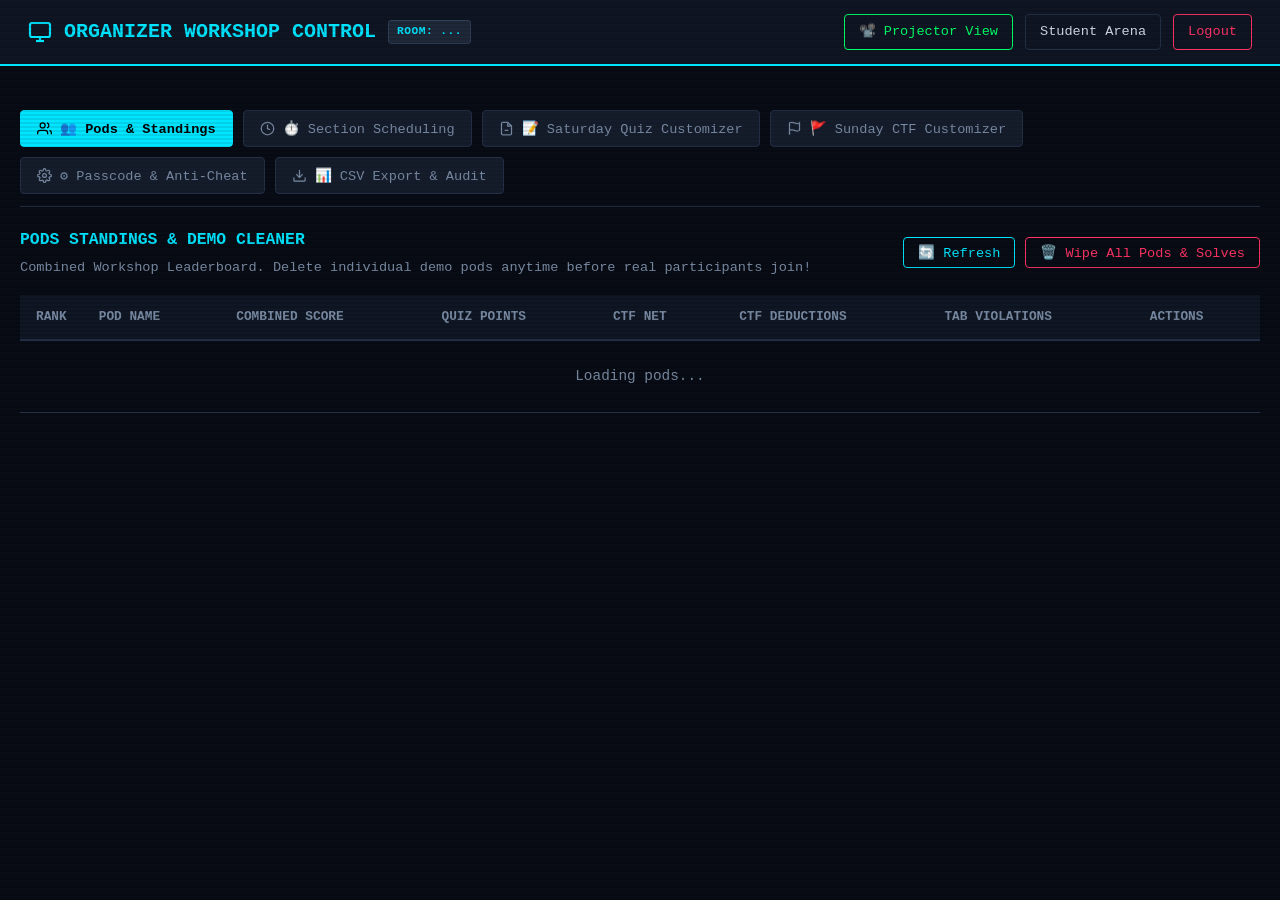
==== templates/admin.html @ f53d7f31 "Initial commit: 2-Day College Workshop Cyber Platform (Saturday Quiz + Sunday CTF)" ====
<!DOCTYPE html>
<html lang="en">
<head>
  <meta charset="UTF-8">
  <meta name="viewport" content="width=device-width, initial-scale=1.0">
  <title>ORGANIZER DASHBOARD - WORKSHOP CONTROL</title>
  <link rel="stylesheet" href="/static/css/theme.css">
  <style>
    body { background-color: #080c14; }
    .admin-header {
      background: #0f1523;
      border-bottom: 2px solid var(--neon-cyan);
      padding: 14px 28px;
      display: flex;
      justify-content: space-between;
      align-items: center;
      position: sticky;
      top: 0;
      z-index: 1000;
    }
    .admin-title {
      font-size: 1.25rem;
      font-weight: 800;
      color: var(--neon-cyan);
      display: flex;
      align-items: center;
      gap: 12px;
    }
    .admin-tabs {
      display: flex;
      flex-wrap: wrap;
      gap: 10px;
      margin: 20px 0 20px 0;
      border-bottom: 1px solid var(--border-color);
      padding-bottom: 12px;
    }
    .admin-tab-btn {
      background: var(--bg-card);
      border: 1px solid var(--border-color);
      color: var(--text-muted);
      padding: 9px 16px;
      border-radius: 4px;
      font-family: var(--font-mono);
      font-size: 0.85rem;
      cursor: pointer;
      display: flex;
      align-items: center;
      gap: 8px;
      transition: all 0.2s;
    }
    .admin-tab-btn:hover { color: #fff; border-color: var(--neon-cyan); }
    .admin-tab-btn.active {
      background: var(--neon-cyan);
      color: #000;
      font-weight: bold;
      border-color: var(--neon-cyan);
    }
    .tab-pane { display: none; }
    .tab-pane.active { display: block; }
    
    .switch {
      position: relative;
      display: inline-block;
      width: 44px;
      height: 24px;
    }
    .switch input { opacity: 0; width: 0; height: 0; }
    .slider {
      position: absolute; cursor: pointer;
      top: 0; left: 0; right: 0; bottom: 0;
      background-color: #243046;
      transition: .3s;
      border-radius: 24px;
    }
    .slider:before {
      position: absolute; content: "";
      height: 18px; width: 18px;
      left: 3px; bottom: 3px;
      background-color: white;
      transition: .3s;
      border-radius: 50%;
    }
    input:checked + .slider { background-color: var(--neon-green); }
    input:checked + .slider:before { transform: translateX(20px); }

    .q-card {
      background: var(--bg-card);
      border: 1px solid var(--border-color);
      border-radius: 6px;
      padding: 16px 20px;
      margin-bottom: 14px;
      display: flex;
      justify-content: space-between;
      align-items: center;
      gap: 16px;
    }
    .q-card.hidden-q {
      opacity: 0.55;
      border-style: dashed;
    }

    .schedule-grid {
      display: grid;
      grid-template-columns: repeat(auto-fit, minmax(320px, 1fr));
      gap: 20px;
      margin-bottom: 24px;
    }
    .schedule-card {
      background: var(--bg-card);
      border: 1px solid var(--border-color);
      border-radius: 8px;
      padding: 22px;
      position: relative;
    }
    .schedule-card.open-status {
      border-color: var(--neon-green);
    }
    .schedule-card.closed-status {
      border-color: var(--neon-red);
    }
    .schedule-header {
      display: flex;
      justify-content: space-between;
      align-items: center;
      margin-bottom: 16px;
      padding-bottom: 10px;
      border-bottom: 1px solid var(--border-color);
    }
    .status-pill {
      font-size: 0.8rem;
      font-weight: bold;
      padding: 4px 10px;
      border-radius: 4px;
      text-transform: uppercase;
      letter-spacing: 1px;
    }
    .status-open {
      background: rgba(0, 255, 102, 0.15);
      color: var(--neon-green);
      border: 1px solid var(--neon-green);
    }
    .status-closed {
      background: rgba(255, 51, 102, 0.15);
      color: var(--neon-red);
      border: 1px solid var(--neon-red);
    }
  </style>
</head>
<body>

  <!-- Admin Header -->
  <header class="admin-header">
    <div class="admin-title">
      <svg width="24" height="24" viewBox="0 0 24 24" fill="none" stroke="currentColor" stroke-width="2.2">
        <rect x="2" y="3" width="20" height="14" rx="2" ry="2"></rect>
        <line x1="8" y1="21" x2="16" y2="21"></line>
        <line x1="12" y1="17" x2="12" y2="21"></line>
      </svg>
      ORGANIZER WORKSHOP CONTROL
      <span class="badge badge-cat" id="roomCodeBadge">ROOM: ...</span>
    </div>

    <div style="display: flex; align-items: center; gap: 12px;">
      <a href="/projector" class="btn-cyber btn-green" target="_blank">📽️ Projector View</a>
      <a href="/" class="btn-cyber" target="_blank">Student Arena</a>
      <a href="/admin/logout" class="btn-cyber" style="border-color: var(--neon-red); color: var(--neon-red);">Logout</a>
    </div>
  </header>

  <main class="container">

    <!-- Admin Navigation Tabs -->
    <div class="admin-tabs">
      <button class="admin-tab-btn active" data-tab="teamsTab">
        <svg width="15" height="15" viewBox="0 0 24 24" fill="none" stroke="currentColor" stroke-width="2">
          <path d="M17 21v-2a4 4 0 0 0-4-4H5a4 4 0 0 0-4 4v2"></path>
          <circle cx="9" cy="7" r="4"></circle>
          <path d="M23 21v-2a4 4 0 0 0-3-3.87"></path>
          <path d="M16 3.13a4 4 0 0 1 0 7.75"></path>
        </svg>
        👥 Pods & Standings
      </button>

      <button class="admin-tab-btn" data-tab="scheduleTab">
        <svg width="15" height="15" viewBox="0 0 24 24" fill="none" stroke="currentColor" stroke-width="2">
          <circle cx="12" cy="12" r="10"></circle>
          <polyline points="12 6 12 12 16 14"></polyline>
        </svg>
        ⏱️ Section Scheduling
      </button>

      <button class="admin-tab-btn" data-tab="quizTab">
        <svg width="15" height="15" viewBox="0 0 24 24" fill="none" stroke="currentColor" stroke-width="2">
          <path d="M14 2H6a2 2 0 0 0-2 2v16a2 2 0 0 0 2 2h12a2 2 0 0 0 2-2V8z"></path>
          <polyline points="14 2 14 8 20 8"></polyline>
          <line x1="9" y1="15" x2="15" y2="15"></line>
        </svg>
        📝 Saturday Quiz Customizer
      </button>

      <button class="admin-tab-btn" data-tab="challengesTab">
        <svg width="15" height="15" viewBox="0 0 24 24" fill="none" stroke="currentColor" stroke-width="2">
          <path d="M4 15s1-1 4-1 5 2 8 2 4-1 4-1V3s-1 1-4 1-5-2-8-2-4 1-4 1z"></path>
          <line x1="4" y1="22" x2="4" y2="15"></line>
        </svg>
        🚩 Sunday CTF Customizer
      </button>

      <button class="admin-tab-btn" data-tab="settingsTab">
        <svg width="15" height="15" viewBox="0 0 24 24" fill="none" stroke="currentColor" stroke-width="2">
          <circle cx="12" cy="12" r="3"></circle>
          <path d="M19.4 15a1.65 1.65 0 0 0 .33 1.82l.06.06a2 2 0 0 1 0 2.83 2 2 0 0 1-2.83 0l-.06-.06a1.65 1.65 0 0 0-1.82-.33 1.65 1.65 0 0 0-1 1.51V21a2 2 0 0 1-2 2 2 2 0 0 1-2-2v-.09A1.65 1.65 0 0 0 9 19.4a1.65 1.65 0 0 0-1.82.33l-.06.06a2 2 0 0 1-2.83 0 2 2 0 0 1 0-2.83l.06-.06a1.65 1.65 0 0 0 .33-1.82 1.65 1.65 0 0 0-1.51-1H3a2 2 0 0 1-2-2 2 2 0 0 1 2-2h.09A1.65 1.65 0 0 0 4.6 9a1.65 1.65 0 0 0-.33-1.82l-.06-.06a2 2 0 0 1 0-2.83 2 2 0 0 1 2.83 0l.06.06a1.65 1.65 0 0 0 1.82.33H9a1.65 1.65 0 0 0 1-1.51V3a2 2 0 0 1 2-2 2 2 0 0 1 2 2v.09a1.65 1.65 0 0 0 1 1.51 1.65 1.65 0 0 0 1.82-.33l.06-.06a2 2 0 0 1 2.83 0 2 2 0 0 1 0 2.83l-.06.06a1.65 1.65 0 0 0-.33 1.82V9a1.65 1.65 0 0 0 1.51 1H21a2 2 0 0 1 2 2 2 2 0 0 1-2 2h-.09a1.65 1.65 0 0 0-1.51 1z"></path>
        </svg>
        ⚙️ Passcode & Anti-Cheat
      </button>

      <button class="admin-tab-btn" data-tab="backupTab">
        <svg width="15" height="15" viewBox="0 0 24 24" fill="none" stroke="currentColor" stroke-width="2">
          <path d="M21 15v4a2 2 0 0 1-2 2H5a2 2 0 0 1-2-2v-4"></path>
          <polyline points="7 10 12 15 17 10"></polyline>
          <line x1="12" y1="15" x2="12" y2="3"></line>
        </svg>
        📊 CSV Export & Audit
      </button>
    </div>

    <!-- TAB 1: TEAMS / PODS & DEMO CLEANER -->
    <div class="tab-pane active" id="teamsTab">
      <div style="display: flex; justify-content: space-between; align-items: center; margin-bottom: 16px; flex-wrap: wrap; gap: 10px;">
        <div>
          <h3 style="color: var(--neon-cyan); margin: 0 0 4px 0;">PODS STANDINGS & DEMO CLEANER</h3>
          <p style="color: var(--text-muted); font-size: 0.85rem; margin: 0;">
            Combined Workshop Leaderboard. Delete individual demo pods anytime before real participants join!
          </p>
        </div>
        <div style="display: flex; gap: 10px;">
          <button class="btn-cyber btn-cyan" onclick="loadAdminTeams()">🔄 Refresh</button>
          <button class="btn-cyber" style="border-color: var(--neon-red); color: var(--neon-red);" onclick="resetAllTeams()">
            🗑️ Wipe All Pods & Solves
          </button>
        </div>
      </div>

      <div class="table-responsive">
        <table class="lb-table">
          <thead>
            <tr>
              <th style="width: 60px;">Rank</th>
              <th>Pod Name</th>
              <th>Combined Score</th>
              <th>Quiz Points</th>
              <th>CTF Net</th>
              <th>CTF Deductions</th>
              <th>Tab Violations</th>
              <th>Actions</th>
            </tr>
          </thead>
          <tbody id="adminTeamsBody">
            <tr><td colspan="8" style="text-align: center; color: var(--text-muted); padding: 24px;">Loading pods...</td></tr>
          </tbody>
        </table>
      </div>
    </div>

    <!-- TAB 2: SECTION SCHEDULING (QUIZ VS CTF) -->
    <div class="tab-pane" id="scheduleTab">
      <div style="margin-bottom: 20px;">
        <h3 style="color: var(--neon-cyan); margin: 0 0 6px 0;">EVENT TIMING & SECTION SCHEDULING</h3>
        <p style="color: var(--text-muted); font-size: 0.85rem; margin: 0;">
          Independently schedule or manually toggle the <strong>Saturday Quiz</strong> and <strong>Sunday CTF</strong>.
        </p>
      </div>

      <!-- Quick Actions Bar -->
      <div style="background: var(--bg-card); border: 1px solid var(--border-color); border-radius: 8px; padding: 14px 20px; margin-bottom: 22px; display: flex; align-items: center; justify-content: space-between; flex-wrap: wrap; gap: 12px;">
        <div style="font-weight: bold; color: var(--text-bright); font-size: 0.9rem;">QUICK ACTIONS:</div>
        <div style="display: flex; gap: 10px; flex-wrap: wrap;">
          <button class="btn-cyber btn-green" onclick="quickToggleSection('quiz', true)">🔓 Open Quiz Now</button>
          <button class="btn-cyber" style="border-color: var(--neon-red); color: var(--neon-red);" onclick="quickToggleSection('quiz', false)">🔒 Close Quiz</button>
          <button class="btn-cyber btn-green" onclick="quickToggleSection('ctf', true)">🔓 Open CTF Now</button>
          <button class="btn-cyber" style="border-color: var(--neon-red); color: var(--neon-red);" onclick="quickToggleSection('ctf', false)">🔒 Close CTF</button>
          <button class="btn-cyber btn-cyan" onclick="quickToggleBoth(true)">⚡ Open Both</button>
        </div>
      </div>

      <div class="schedule-grid">
        <!-- Saturday Quiz Card -->
        <div class="schedule-card" id="quizScheduleCard">
          <div class="schedule-header">
            <div>
              <span style="font-weight: bold; color: #fff; font-size: 1.15rem;">📝 Saturday Quiz Section</span>
              <div style="color: var(--text-muted); font-size: 0.8rem;">Day 1: MCQs & Short Answers</div>
            </div>
            <span id="quizStatusBadge" class="status-pill status-closed">CLOSED</span>
          </div>

          <form id="quizScheduleForm" onsubmit="handleSaveQuizSchedule(event)">
            <div style="margin-bottom: 14px;">
              <label style="display: block; font-size: 0.8rem; color: var(--text-muted); margin-bottom: 4px;">CONTROL MODE</label>
              <select id="quizModeSelect" class="flag-input" style="width: 100%;" onchange="toggleScheduleInputs('quiz')">
                <option value="manual">Manual Override (Instant Toggle)</option>
                <option value="scheduled">Scheduled by Date & Time</option>
              </select>
            </div>

            <div id="quizManualSection" style="margin-bottom: 16px; background: rgba(255,255,255,0.02); padding: 12px; border-radius: 4px; border: 1px solid var(--border-color);">
              <div style="display: flex; align-items: center; justify-content: space-between;">
                <div>
                  <div style="font-weight: bold; color: var(--text-bright); font-size: 0.9rem;">Section Open to Students</div>
                  <div style="font-size: 0.75rem; color: var(--text-muted);">Toggle ON to unlock Quiz questions immediately</div>
                </div>
                <label class="switch">
                  <input type="checkbox" id="quizEnabledToggle">
                  <span class="slider"></span>
                </label>
              </div>
            </div>

            <div id="quizScheduledSection" style="display: none; margin-bottom: 16px;">
              <div style="margin-bottom: 10px;">
                <label style="display: block; font-size: 0.8rem; color: var(--text-muted); margin-bottom: 4px;">START DATE & TIME (Local)</label>
                <input type="datetime-local" id="quizStartTime" class="flag-input" style="width: 100%;">
              </div>
              <div>
                <label style="display: block; font-size: 0.8rem; color: var(--text-muted); margin-bottom: 4px;">END DATE & TIME (Local)</label>
                <input type="datetime-local" id="quizEndTime" class="flag-input" style="width: 100%;">
              </div>
            </div>

            <button type="submit" class="btn-cyber btn-cyan" style="width: 100%; justify-content: center;">
              💾 Save Quiz Schedule
            </button>
          </form>
        </div>

        <!-- Sunday CTF Card -->
        <div class="schedule-card" id="ctfScheduleCard">
          <div class="schedule-header">
            <div>
              <span style="font-weight: bold; color: #fff; font-size: 1.15rem;">🚩 Sunday CTF Section</span>
              <div style="color: var(--text-muted); font-size: 0.8rem;">Day 2: Hands-on Flag Challenges</div>
            </div>
            <span id="ctfStatusBadge" class="status-pill status-closed">CLOSED</span>
          </div>

          <form id="ctfScheduleForm" onsubmit="handleSaveCtfSchedule(event)">
            <div style="margin-bottom: 14px;">
              <label style="display: block; font-size: 0.8rem; color: var(--text-muted); margin-bottom: 4px;">CONTROL MODE</label>
              <select id="ctfModeSelect" class="flag-input" style="width: 100%;" onchange="toggleScheduleInputs('ctf')">
                <option value="manual">Manual Override (Instant Toggle)</option>
                <option value="scheduled">Scheduled by Date & Time</option>
              </select>
            </div>

            <div id="ctfManualSection" style="margin-bottom: 16px; background: rgba(255,255,255,0.02); padding: 12px; border-radius: 4px; border: 1px solid var(--border-color);">
              <div style="display: flex; align-items: center; justify-content: space-between;">
                <div>
                  <div style="font-weight: bold; color: var(--text-bright); font-size: 0.9rem;">Section Open to Students</div>
                  <div style="font-size: 0.75rem; color: var(--text-muted);">Toggle ON to unlock CTF flags & challenges</div>
                </div>
                <label class="switch">
                  <input type="checkbox" id="ctfEnabledToggle">
                  <span class="slider"></span>
                </label>
              </div>
            </div>

            <div id="ctfScheduledSection" style="display: none; margin-bottom: 16px;">
              <div style="margin-bottom: 10px;">
                <label style="display: block; font-size: 0.8rem; color: var(--text-muted); margin-bottom: 4px;">START DATE & TIME (Local)</label>
                <input type="datetime-local" id="ctfStartTime" class="flag-input" style="width: 100%;">
              </div>
              <div>
                <label style="display: block; font-size: 0.8rem; color: var(--text-muted); margin-bottom: 4px;">END DATE & TIME (Local)</label>
                <input type="datetime-local" id="ctfEndTime" class="flag-input" style="width: 100%;">
              </div>
            </div>

            <button type="submit" class="btn-cyber btn-green" style="width: 100%; justify-content: center;">
              💾 Save CTF Schedule
            </button>
          </form>
        </div>
      </div>
    </div>

    <!-- TAB 3: SATURDAY QUIZ CUSTOMIZER -->
    <div class="tab-pane" id="quizTab">
      <div style="display: flex; justify-content: space-between; align-items: center; margin-bottom: 16px; flex-wrap: wrap; gap: 10px;">
        <div>
          <h3 style="color: var(--neon-cyan); margin: 0 0 4px 0;">SATURDAY QUIZ QUESTIONS</h3>
          <p style="color: var(--text-muted); font-size: 0.85rem; margin: 0;">
            Create Multiple-Choice (MCQ) and Short-Answer questions. Answers verified 100% server-side.
          </p>
        </div>
        <button class="btn-cyber btn-cyan" onclick="openNewQuizModal()">
          + Add New Quiz Question
        </button>
      </div>

      <div id="adminQuizList">Loading quiz questions...</div>
    </div>

    <!-- TAB 4: SUNDAY CTF CUSTOMIZER -->
    <div class="tab-pane" id="challengesTab">
      <div style="display: flex; justify-content: space-between; align-items: center; margin-bottom: 16px; flex-wrap: wrap; gap: 10px;">
        <div>
          <h3 style="color: var(--neon-green); margin: 0 0 4px 0;">SUNDAY CTF CHALLENGES</h3>
          <p style="color: var(--text-muted); font-size: 0.85rem; margin: 0;">
            Manage hands-on flag challenges, hints, and penalty deductions.
          </p>
        </div>
        <button class="btn-cyber btn-green" onclick="openNewChallengeModal()">
          + Add New CTF Challenge
        </button>
      </div>

      <div id="adminChallengesList">Loading CTF challenges...</div>
    </div>

    <!-- TAB 5: PASSCODE & SETTINGS -->
    <div class="tab-pane" id="settingsTab">
      <div style="max-width: 550px; background: var(--bg-card); border: 1px solid var(--border-color); border-radius: 8px; padding: 24px;">
        <h3 style="color: var(--neon-cyan); margin-bottom: 18px;">EVENT & ANTI-CHEAT CONFIGURATION</h3>

        <form id="settingsForm" onsubmit="handleSaveSettings(event)">
          <div style="margin-bottom: 16px;">
            <label style="display: block; color: var(--text-muted); font-size: 0.85rem; margin-bottom: 6px;">
              ROOM PASSCODE (For whiteboard)
            </label>
            <input type="text" id="settingRoomCode" class="flag-input" style="width: 100%; font-size: 1.1rem; text-transform: uppercase;" required>
          </div>

          <div style="margin-bottom: 16px;">
            <label style="display: block; color: var(--text-muted); font-size: 0.85rem; margin-bottom: 6px;">
              ASSESSMENT TIMER DURATION (Minutes)
            </label>
            <input type="number" id="settingDuration" class="flag-input" style="width: 100%; font-size: 1rem;" min="5" max="360" required>
          </div>

          <div style="margin-bottom: 16px; display: flex; align-items: center; justify-content: space-between;">
            <div>
              <div style="color: var(--text-bright); font-weight: bold;">Tab-Switch Anti-Cheat Tracker</div>
              <div style="color: var(--text-muted); font-size: 0.8rem;">Logs warnings when student leaves test tab</div>
            </div>
            <label class="switch">
              <input type="checkbox" id="settingAntiCheat">
              <span class="slider"></span>
            </label>
          </div>

          <div style="margin-bottom: 24px;">
            <label style="display: block; color: var(--text-muted); font-size: 0.85rem; margin-bottom: 6px;">
              ORGANIZER ADMIN PASSWORD
            </label>
            <input type="password" id="settingPassword" class="flag-input" style="width: 100%;" placeholder="Leave blank to keep current">
          </div>

          <button type="submit" class="btn-cyber btn-cyan" style="width: 100%; justify-content: center; padding: 10px;">
            💾 Save Settings
          </button>
        </form>
      </div>
    </div>

    <!-- TAB 6: CSV EXPORT -->
    <div class="tab-pane" id="backupTab">
      <div style="background: var(--bg-card); border: 1px solid var(--border-color); border-radius: 8px; padding: 24px; margin-bottom: 24px;">
        <h3 style="color: var(--neon-green); margin-bottom: 12px;">STANDINGS BACKUP & AUDIT</h3>
        <p style="color: var(--text-muted); font-size: 0.9rem; margin-bottom: 16px;">
          Download a full combined CSV spreadsheet with all pod scores, quiz answers, and solves.
        </p>
        <a href="/api/export/csv" class="btn-cyber btn-green" download>
          ⬇️ Download Results (CSV)
        </a>
      </div>
    </div>

  </main>

  <!-- MODAL: QUIZ QUESTION -->
  <div class="modal-overlay" id="quizModal" style="display: none;">
    <div class="modal-card" style="max-width: 680px; max-height: 90vh; overflow-y: auto;">
      <div class="modal-title" id="quizModalTitle" style="color: var(--neon-cyan);">
        Add / Edit Quiz Question
      </div>

      <form id="quizForm" onsubmit="handleSaveQuiz(event)">
        <input type="hidden" id="quizId">

        <div style="display: grid; grid-template-columns: 2fr 1fr; gap: 12px; margin-bottom: 12px;">
          <div>
            <label style="display: block; font-size: 0.8rem; color: var(--text-muted); margin-bottom: 4px;">TITLE</label>
            <input type="text" id="quizTitleInput" class="flag-input" style="width: 100%;" required>
          </div>
          <div>
            <label style="display: block; font-size: 0.8rem; color: var(--text-muted); margin-bottom: 4px;">POINTS</label>
            <input type="number" id="quizPointsInput" class="flag-input" style="width: 100%;" value="50" required>
          </div>
        </div>

        <div style="display: grid; grid-template-columns: 1fr 1fr 1fr; gap: 12px; margin-bottom: 12px;">
          <div>
            <label style="display: block; font-size: 0.8rem; color: var(--text-muted); margin-bottom: 4px;">TYPE</label>
            <select id="quizTypeSelect" class="flag-input" style="width: 100%;" onchange="toggleQuizTypeFields()">
              <option value="mcq">Multiple Choice (MCQ)</option>
              <option value="short_answer">Short Answer (Keywords)</option>
            </select>
          </div>
          <div>
            <label style="display: block; font-size: 0.8rem; color: var(--text-muted); margin-bottom: 4px;">CATEGORY</label>
            <input type="text" id="quizCategoryInput" class="flag-input" style="width: 100%;" placeholder="e.g. Web Security" required>
          </div>
          <div>
            <label style="display: block; font-size: 0.8rem; color: var(--text-muted); margin-bottom: 4px;">ACTIVE</label>
            <select id="quizActiveSelect" class="flag-input" style="width: 100%;">
              <option value="true">Active (Visible)</option>
              <option value="false">Hidden</option>
            </select>
          </div>
        </div>

        <div style="margin-bottom: 12px;">
          <label style="display: block; font-size: 0.8rem; color: var(--text-muted); margin-bottom: 4px;">QUESTION PROMPT / PUZZLE</label>
          <textarea id="quizQuestionInput" class="flag-input" style="width: 100%; height: 90px;" required></textarea>
        </div>

        <div id="quizMcqFields" style="background: rgba(0, 240, 255, 0.03); border: 1px solid var(--border-color); border-radius: 6px; padding: 12px; margin-bottom: 12px;">
          <label style="display: block; font-size: 0.85rem; font-weight: bold; color: var(--neon-cyan); margin-bottom: 8px;">
            MCQ CHOICES & CORRECT ANSWER:
          </label>
          <div style="display: grid; gap: 8px;">
            <div style="display: flex; align-items: center; gap: 8px;">
              <input type="radio" name="correct_mcq_radio" value="0" id="opt0_radio" checked>
              <label for="opt0_radio" style="font-weight: bold; width: 24px;">A)</label>
              <input type="text" id="quizOpt0" class="flag-input" style="flex-grow: 1;" placeholder="Option A">
            </div>
            <div style="display: flex; align-items: center; gap: 8px;">
              <input type="radio" name="correct_mcq_radio" value="1" id="opt1_radio">
              <label for="opt1_radio" style="font-weight: bold; width: 24px;">B)</label>
              <input type="text" id="quizOpt1" class="flag-input" style="flex-grow: 1;" placeholder="Option B">
            </div>
            <div style="display: flex; align-items: center; gap: 8px;">
              <input type="radio" name="correct_mcq_radio" value="2" id="opt2_radio">
              <label for="opt2_radio" style="font-weight: bold; width: 24px;">C)</label>
              <input type="text" id="quizOpt2" class="flag-input" style="flex-grow: 1;" placeholder="Option C">
            </div>
            <div style="display: flex; align-items: center; gap: 8px;">
              <input type="radio" name="correct_mcq_radio" value="3" id="opt3_radio">
              <label for="opt3_radio" style="font-weight: bold; width: 24px;">D)</label>
              <input type="text" id="quizOpt3" class="flag-input" style="flex-grow: 1;" placeholder="Option D">
            </div>
          </div>
        </div>

        <div id="quizShortAnswerFields" style="display: none; background: rgba(0, 255, 102, 0.03); border: 1px solid var(--border-color); border-radius: 6px; padding: 12px; margin-bottom: 12px;">
          <label style="display: block; font-size: 0.85rem; font-weight: bold; color: var(--neon-green); margin-bottom: 6px;">
            ACCEPTED SHORT-ANSWER KEYWORDS (Case-Insensitive):
          </label>
          <input type="text" id="quizAcceptedInput" class="flag-input" style="width: 100%;" placeholder="e.g. nmap, nmap -sV">
        </div>

        <div style="margin-bottom: 18px;">
          <label style="display: block; font-size: 0.8rem; color: var(--text-muted); margin-bottom: 4px;">EXPLANATION</label>
          <input type="text" id="quizExplanationInput" class="flag-input" style="width: 100%;" placeholder="Explanation shown to participants">
        </div>

        <div class="modal-actions">
          <button type="button" class="btn-cyber" onclick="closeQuizModal()">Cancel</button>
          <button type="submit" class="btn-cyber btn-cyan">Save Quiz Question</button>
        </div>
      </form>
    </div>
  </div>

  <!-- MODAL: CTF CHALLENGE -->
  <div class="modal-overlay" id="challengeModal" style="display: none;">
    <div class="modal-card" style="max-width: 650px; max-height: 90vh; overflow-y: auto;">
      <div class="modal-title" id="challengeModalTitle" style="color: var(--neon-green);">
        Add / Edit CTF Challenge
      </div>

      <form id="challengeForm" onsubmit="handleSaveChallenge(event)">
        <input type="hidden" id="cId">

        <div style="display: grid; grid-template-columns: 1fr 1fr; gap: 12px; margin-bottom: 12px;">
          <div>
            <label style="display: block; font-size: 0.8rem; color: var(--text-muted); margin-bottom: 4px;">TITLE</label>
            <input type="text" id="cTitle" class="flag-input" style="width: 100%;" required>
          </div>
          <div>
            <label style="display: block; font-size: 0.8rem; color: var(--text-muted); margin-bottom: 4px;">CATEGORY</label>
            <input type="text" id="cCategory" class="flag-input" style="width: 100%;" placeholder="e.g. Web Security" required>
          </div>
        </div>

        <div style="display: grid; grid-template-columns: 1fr 1fr 1fr; gap: 12px; margin-bottom: 12px;">
          <div>
            <label style="display: block; font-size: 0.8rem; color: var(--text-muted); margin-bottom: 4px;">DIFFICULTY</label>
            <select id="cDifficulty" class="flag-input" style="width: 100%;">
              <option value="easy">Easy</option>
              <option value="medium">Medium</option>
              <option value="hard">Hard</option>
            </select>
          </div>
          <div>
            <label style="display: block; font-size: 0.8rem; color: var(--text-muted); margin-bottom: 4px;">POINTS</label>
            <input type="number" id="cPoints" class="flag-input" style="width: 100%;" value="100" required>
          </div>
          <div>
            <label style="display: block; font-size: 0.8rem; color: var(--text-muted); margin-bottom: 4px;">ACTIVE</label>
            <select id="cActive" class="flag-input" style="width: 100%;">
              <option value="true">Active (Visible)</option>
              <option value="false">Hidden</option>
            </select>
          </div>
        </div>

        <div style="margin-bottom: 12px;">
          <label style="display: block; font-size: 0.8rem; color: var(--text-muted); margin-bottom: 4px;">DESCRIPTION & PUZZLE</label>
          <textarea id="cDescription" class="flag-input" style="width: 100%; height: 110px;" required></textarea>
        </div>

        <div style="margin-bottom: 12px;">
          <label style="display: block; font-size: 0.8rem; color: var(--neon-green); font-weight: bold; margin-bottom: 4px;">
            SECRET FLAG ANSWER
          </label>
          <input type="text" id="cFlag" class="flag-input" style="width: 100%; font-weight: bold; color: var(--neon-green);" required>
        </div>

        <div style="display: grid; grid-template-columns: 2fr 1fr; gap: 12px; margin-bottom: 20px;">
          <div>
            <label style="display: block; font-size: 0.8rem; color: var(--text-muted); margin-bottom: 4px;">OPTIONAL HINT</label>
            <input type="text" id="cHint" class="flag-input" style="width: 100%;">
          </div>
          <div>
            <label style="display: block; font-size: 0.8rem; color: var(--text-muted); margin-bottom: 4px;">HINT PENALTY</label>
            <input type="number" id="cHintCost" class="flag-input" style="width: 100%;" value="15">
          </div>
        </div>

        <div class="modal-actions">
          <button type="button" class="btn-cyber" onclick="closeChallengeModal()">Cancel</button>
          <button type="submit" class="btn-cyber btn-green">Save CTF Challenge</button>
        </div>
      </form>
    </div>
  </div>

  <div class="toast-container"></div>

  <script>
    function escapeHtml(str) {
      if (!str) return '';
      return String(str).replace(/&/g,'&amp;').replace(/</g,'&lt;').replace(/>/g,'&gt;').replace(/"/g,'&quot;').replace(/'/g,'&#039;');
    }

    document.querySelectorAll('.admin-tab-btn').forEach(btn => {
      btn.addEventListener('click', () => {
        document.querySelectorAll('.admin-tab-btn').forEach(b => b.classList.remove('active'));
        document.querySelectorAll('.tab-pane').forEach(p => p.classList.remove('active'));
        const tabId = btn.getAttribute('data-tab');
        btn.classList.add('active');
        document.getElementById(tabId).classList.add('active');

        if (tabId === 'teamsTab') loadAdminTeams();
        if (tabId === 'scheduleTab') loadAdminSchedule();
        if (tabId === 'quizTab') loadAdminQuiz();
        if (tabId === 'challengesTab') loadAdminChallenges();
        if (tabId === 'settingsTab') loadAdminSettings();
      });
    });

    async function loadAdminTeams() {
      const res = await fetch('/api/admin/teams');
      const teams = await res.json();
      const tbody = document.getElementById('adminTeamsBody');

      if (!teams || teams.length === 0) {
        tbody.innerHTML = `<tr><td colspan="8" style="text-align:center; color:var(--text-muted); padding:30px;">No pods registered yet.</td></tr>`;
        return;
      }

      tbody.innerHTML = teams.map(t => {
        const vCount = t.violations_count || 0;
        const vBadge = vCount > 0 
          ? `<span class="badge badge-hard" style="font-size:0.8rem;">⚠️ ${vCount} Switch(es)</span>`
          : `<span style="color:var(--text-muted); font-size:0.85rem;">0 (Clean)</span>`;

        return `
          <tr>
            <td style="font-weight:bold; color:var(--text-muted);">#${t.rank || '-'}</td>
            <td style="font-weight: bold; color: var(--neon-cyan); font-size:1.05rem;">${escapeHtml(t.name)}</td>
            <td style="color: var(--neon-green); font-weight: 900; font-size: 1.15rem;">${t.total_score} pts</td>
            <td><span class="badge badge-easy">${t.quiz_points} pts</span></td>
            <td><span class="badge badge-cat">${t.ctf_net} pts</span></td>
            <td style="color: ${t.ctf_penalty > 0 ? 'var(--neon-amber)' : 'var(--text-muted)'};">-${t.ctf_penalty}</td>
            <td>${vBadge}</td>
            <td>
              <button class="btn-cyber" style="border-color: var(--neon-red); color: var(--neon-red); padding: 4px 10px; font-size: 0.8rem;" onclick="deleteSingleTeam('${escapeHtml(t.name)}')">
                🗑️ Delete Pod
              </button>
            </td>
          </tr>
        `;
      }).join('');
    }

    async function deleteSingleTeam(teamName) {
      if (!confirm(`Delete pod "${teamName}" and all test data?`)) return;
      const res = await fetch('/api/admin/team/delete', {
        method: 'POST',
        headers: { 'Content-Type': 'application/json' },
        body: JSON.stringify({ team_name: teamName })
      });
      const data = await res.json();
      if (data.success) {
        showToast(data.message, 'success');
        loadAdminTeams();
      } else {
        showToast(data.message, 'error');
      }
    }

    async function resetAllTeams() {
      if (!confirm("WARNING: Wipe ALL pods, quiz submissions, and CTF scores?")) return;
      const res = await fetch('/api/admin/reset', { method: 'POST', headers: { 'Content-Type': 'application/json' } });
      const data = await res.json();
      if (data.success) {
        showToast(data.message, 'success');
        loadAdminTeams();
      }
    }

    function toggleScheduleInputs(section) {
      const mode = document.getElementById(`${section}ModeSelect`).value;
      document.getElementById(`${section}ManualSection`).style.display = mode === 'manual' ? 'block' : 'none';
      document.getElementById(`${section}ScheduledSection`).style.display = mode === 'scheduled' ? 'block' : 'none';
    }

    async function loadAdminSchedule() {
      const [settRes, statRes] = await Promise.all([
        fetch('/api/admin/settings'),
        fetch('/api/sections/status')
      ]);
      const sett = await settRes.json();
      const stat = await statRes.json();

      document.getElementById('quizModeSelect').value = sett.quiz_mode || 'manual';
      document.getElementById('quizEnabledToggle').checked = sett.quiz_enabled !== false;
      document.getElementById('quizStartTime').value = sett.quiz_start_time || '';
      document.getElementById('quizEndTime').value = sett.quiz_end_time || '';
      toggleScheduleInputs('quiz');

      document.getElementById('ctfModeSelect').value = sett.ctf_mode || 'manual';
      document.getElementById('ctfEnabledToggle').checked = sett.ctf_enabled !== false;
      document.getElementById('ctfStartTime').value = sett.ctf_start_time || '';
      document.getElementById('ctfEndTime').value = sett.ctf_end_time || '';
      toggleScheduleInputs('ctf');

      updateStatusBadge('quiz', stat.quiz);
      updateStatusBadge('ctf', stat.ctf);
    }

    function updateStatusBadge(sec, status) {
      const badge = document.getElementById(`${sec}StatusBadge`);
      const card = document.getElementById(`${sec}ScheduleCard`);
      card.classList.remove('open-status', 'closed-status');

      if (status.is_open) {
        badge.className = 'status-pill status-open';
        badge.textContent = 'OPEN NOW';
        card.classList.add('open-status');
      } else {
        badge.className = 'status-pill status-closed';
        badge.textContent = 'CLOSED';
        card.classList.add('closed-status');
      }
    }

    async function handleSaveQuizSchedule(e) {
      e.preventDefault();
      const payload = {
        quiz_mode: document.getElementById('quizModeSelect').value,
        quiz_enabled: document.getElementById('quizEnabledToggle').checked,
        quiz_start_time: document.getElementById('quizStartTime').value,
        quiz_end_time: document.getElementById('quizEndTime').value
      };
      await saveSettingsPayload(payload, "Saturday Quiz schedule updated!");
      loadAdminSchedule();
    }

    async function handleSaveCtfSchedule(e) {
      e.preventDefault();
      const payload = {
        ctf_mode: document.getElementById('ctfModeSelect').value,
        ctf_enabled: document.getElementById('ctfEnabledToggle').checked,
        ctf_start_time: document.getElementById('ctfStartTime').value,
        ctf_end_time: document.getElementById('ctfEndTime').value
      };
      await saveSettingsPayload(payload, "Sunday CTF schedule updated!");
      loadAdminSchedule();
    }

    async function quickToggleSection(sec, open) {
      const payload = {};
      payload[`${sec}_mode`] = 'manual';
      payload[`${sec}_enabled`] = open;
      await saveSettingsPayload(payload, `${sec.toUpperCase()} is now ${open ? 'OPEN' : 'CLOSED'}`);
      loadAdminSchedule();
    }

    async function quickToggleBoth(open) {
      const payload = {
        quiz_mode: 'manual',
        quiz_enabled: open,
        ctf_mode: 'manual',
        ctf_enabled: open
      };
      await saveSettingsPayload(payload, `Both sections are now ${open ? 'OPEN' : 'CLOSED'}`);
      loadAdminSchedule();
    }

    let allQuizQuestions = [];

    function toggleQuizTypeFields() {
      const qtype = document.getElementById('quizTypeSelect').value;
      const isMcq = qtype === 'mcq';
      document.getElementById('quizMcqFields').style.display = isMcq ? 'block' : 'none';
      document.getElementById('quizShortAnswerFields').style.display = isMcq ? 'none' : 'block';
    }

    async function loadAdminQuiz() {
      const res = await fetch('/api/admin/quiz');
      allQuizQuestions = await res.json();
      const container = document.getElementById('adminQuizList');

      if (!allQuizQuestions || allQuizQuestions.length === 0) {
        container.innerHTML = `<div style="text-align:center; padding:30px; color:var(--text-muted); background:var(--bg-card); border-radius:6px;">No quiz questions yet. Click "+ Add New Quiz Question" to start!</div>`;
        return;
      }

      container.innerHTML = allQuizQuestions.map(q => {
        const isActive = q.active !== false;
        const isMcq = q.type === 'mcq';
        let answerSummary = '';
        if (isMcq && q.options) {
          const correctIdx = q.correct_option || 0;
          answerSummary = 'Correct Option: <strong>[' + String.fromCharCode(65 + correctIdx) + '] ' + escapeHtml(q.options[correctIdx] || '') + '</strong>';
        } else if (q.accepted_answers) {
          answerSummary = 'Accepted: <code>' + escapeHtml(q.accepted_answers.join(', ')) + '</code>';
        }

        return `
          <div class="q-card ${isActive ? '' : 'hidden-q'}">
            <div style="flex-grow: 1;">
              <div style="display:flex; align-items:center; gap:8px; margin-bottom:6px; flex-wrap:wrap;">
                <strong style="color:var(--text-bright); font-size:1.05rem;">${escapeHtml(q.title)}</strong>
                <span class="badge badge-cat">${escapeHtml(q.category || 'General')}</span>
                <span class="badge badge-easy">${isMcq ? 'MCQ' : 'SHORT ANSWER'}</span>
                <span style="color:var(--neon-cyan); font-weight:bold;">${q.points} pts</span>
                ${isActive ? '<span class="badge badge-easy">ACTIVE</span>' : '<span class="badge" style="background:#333; color:#aaa;">HIDDEN</span>'}
              </div>
              <div style="color:var(--text-muted); font-size:0.85rem; margin-bottom:6px;">${escapeHtml((q.question || '').substring(0, 140))}...</div>
              <div style="font-size:0.85rem; color:var(--neon-green); margin-bottom:4px;">
                ${answerSummary}
              </div>
              ${q.explanation ? '<div style="font-size:0.8rem; color:var(--text-muted);"><em>' + escapeHtml(q.explanation) + '</em></div>' : ''}
            </div>

            <div style="display:flex; align-items:center; gap:8px; flex-wrap:wrap;">
              <button class="btn-cyber" onclick="toggleQuizActive('${q.id}')">
                ${isActive ? 'Hide' : 'Activate'}
              </button>
              <button class="btn-cyber btn-cyan" onclick="editQuizQuestion('${q.id}')">
                Edit
              </button>
              <button class="btn-cyber" style="border-color:var(--neon-red); color:var(--neon-red);" onclick="deleteQuizQuestion('${q.id}')">
                Delete
              </button>
            </div>
          </div>
        `;
      }).join('');
    }

    function openNewQuizModal() {
      document.getElementById('quizModalTitle').textContent = "Add New Quiz Question";
      document.getElementById('quizId').value = "";
      document.getElementById('quizTitleInput').value = "";
      document.getElementById('quizTypeSelect').value = "mcq";
      document.getElementById('quizCategoryInput').value = "Web Security";
      document.getElementById('quizPointsInput').value = "50";
      document.getElementById('quizActiveSelect').value = "true";
      document.getElementById('quizQuestionInput').value = "";
      document.getElementById('quizExplanationInput').value = "";
      document.getElementById('quizOpt0').value = "";
      document.getElementById('quizOpt1').value = "";
      document.getElementById('quizOpt2').value = "";
      document.getElementById('quizOpt3').value = "";
      document.getElementById('opt0_radio').checked = true;
      document.getElementById('quizAcceptedInput').value = "";
      toggleQuizTypeFields();
      document.getElementById('quizModal').style.display = 'flex';
    }

    function editQuizQuestion(qid) {
      const q = allQuizQuestions.find(x => x.id === qid);
      if (!q) return;

      document.getElementById('quizModalTitle').textContent = "Edit Question: " + q.title;
      document.getElementById('quizId').value = q.id;
      document.getElementById('quizTitleInput').value = q.title;
      document.getElementById('quizTypeSelect').value = q.type || 'mcq';
      document.getElementById('quizCategoryInput').value = q.category || 'General';
      document.getElementById('quizPointsInput').value = q.points;
      document.getElementById('quizActiveSelect').value = q.active !== false ? "true" : "false";
      document.getElementById('quizQuestionInput').value = q.question;
      document.getElementById('quizExplanationInput').value = q.explanation || "";

      if (q.type === 'mcq' && q.options) {
        document.getElementById('quizOpt0').value = q.options[0] || '';
        document.getElementById('quizOpt1').value = q.options[1] || '';
        document.getElementById('quizOpt2').value = q.options[2] || '';
        document.getElementById('quizOpt3').value = q.options[3] || '';
        const radio = document.querySelector(`input[name="correct_mcq_radio"][value="${q.correct_option || 0}"]`);
        if (radio) radio.checked = true;
      } else {
        document.getElementById('quizAcceptedInput').value = (q.accepted_answers || []).join(', ');
      }

      toggleQuizTypeFields();
      document.getElementById('quizModal').style.display = 'flex';
    }

    function closeQuizModal() {
      document.getElementById('quizModal').style.display = 'none';
    }

    async function handleSaveQuiz(e) {
      e.preventDefault();
      const qtype = document.getElementById('quizTypeSelect').value;
      const payload = {
        id: document.getElementById('quizId').value,
        title: document.getElementById('quizTitleInput').value,
        type: qtype,
        category: document.getElementById('quizCategoryInput').value,
        points: parseInt(document.getElementById('quizPointsInput').value),
        active: document.getElementById('quizActiveSelect').value === "true",
        question: document.getElementById('quizQuestionInput').value,
        explanation: document.getElementById('quizExplanationInput').value
      };

      if (qtype === 'mcq') {
        payload.options = [
          document.getElementById('quizOpt0').value.trim(),
          document.getElementById('quizOpt1').value.trim(),
          document.getElementById('quizOpt2').value.trim(),
          document.getElementById('quizOpt3').value.trim()
        ];
        const checkedRadio = document.querySelector('input[name="correct_mcq_radio"]:checked');
        payload.correct_option = checkedRadio ? parseInt(checkedRadio.value) : 0;
      } else {
        const rawAnswers = document.getElementById('quizAcceptedInput').value;
        payload.accepted_answers = rawAnswers.split(',').map(s => s.trim()).filter(Boolean);
      }

      const res = await fetch('/api/admin/quiz/save', {
        method: 'POST',
        headers: { 'Content-Type': 'application/json' },
        body: JSON.stringify(payload)
      });
      const data = await res.json();
      if (data.success) {
        showToast("Quiz question saved!", 'success');
        closeQuizModal();
        loadAdminQuiz();
      }
    }

    async function toggleQuizActive(qid) {
      const res = await fetch('/api/admin/quiz/toggle', {
        method: 'POST',
        headers: { 'Content-Type': 'application/json' },
        body: JSON.stringify({ id: qid })
      });
      const data = await res.json();
      if (data.success) {
        showToast(`Quiz question ${data.active ? 'Activated' : 'Hidden'}`, 'info');
        loadAdminQuiz();
      }
    }

    async function deleteQuizQuestion(qid) {
      if (!confirm("Permanently delete this quiz question?")) return;
      const res = await fetch('/api/admin/quiz/delete', {
        method: 'POST',
        headers: { 'Content-Type': 'application/json' },
        body: JSON.stringify({ id: qid })
      });
      const data = await res.json();
      if (data.success) {
        showToast("Quiz question deleted", 'success');
        loadAdminQuiz();
      }
    }

    let allChallenges = [];

    async function loadAdminChallenges() {
      const res = await fetch('/api/admin/challenges');
      allChallenges = await res.json();
      const container = document.getElementById('adminChallengesList');

      if (!allChallenges || allChallenges.length === 0) {
        container.innerHTML = `<div style="text-align:center; padding:30px; color:var(--text-muted); background:var(--bg-card); border-radius:6px;">No CTF challenges yet. Click "+ Add New CTF Challenge" to start!</div>`;
        return;
      }

      container.innerHTML = allChallenges.map(c => {
        const isActive = c.active !== false;
        return `
          <div class="q-card ${isActive ? '' : 'hidden-q'}">
            <div style="flex-grow: 1;">
              <div style="display:flex; align-items:center; gap:8px; margin-bottom:6px; flex-wrap:wrap;">
                <strong style="color:var(--text-bright); font-size:1.05rem;">${escapeHtml(c.title)}</strong>
                <span class="badge badge-cat">${escapeHtml(c.category)}</span>
                <span class="badge badge-${c.difficulty}">${c.difficulty}</span>
                <span style="color:var(--neon-green); font-weight:bold;">${c.points} pts</span>
                ${isActive ? '<span class="badge badge-easy">ACTIVE</span>' : '<span class="badge" style="background:#333; color:#aaa;">HIDDEN</span>'}
              </div>
              <div style="color:var(--text-muted); font-size:0.85rem; margin-bottom:6px;">${escapeHtml((c.description || '').substring(0, 120))}...</div>
              <div style="font-size:0.85rem; color:var(--neon-green);">
                FLAG: <code>${escapeHtml(c.flag)}</code>
                ${c.hint ? ' &nbsp;•&nbsp; <span style="color:var(--neon-amber);">Hint (-' + c.hint_cost + ' pts): ' + escapeHtml(c.hint) + '</span>' : ''}
              </div>
            </div>

            <div style="display:flex; align-items:center; gap:8px; flex-wrap:wrap;">
              <button class="btn-cyber" onclick="toggleChallengeActive('${c.id}')">
                ${isActive ? 'Hide' : 'Activate'}
              </button>
              <button class="btn-cyber btn-green" onclick="editChallenge('${c.id}')">
                Edit
              </button>
              <button class="btn-cyber" style="border-color:var(--neon-red); color:var(--neon-red);" onclick="deleteChallenge('${c.id}')">
                Delete
              </button>
            </div>
          </div>
        `;
      }).join('');
    }

    function openNewChallengeModal() {
      document.getElementById('challengeModalTitle').textContent = "Add New CTF Challenge";
      document.getElementById('cId').value = "";
      document.getElementById('cTitle').value = "";
      document.getElementById('cCategory').value = "Web Security";
      document.getElementById('cDifficulty').value = "easy";
      document.getElementById('cPoints').value = "100";
      document.getElementById('cActive').value = "true";
      document.getElementById('cDescription').value = "";
      document.getElementById('cFlag').value = "CTF{...}";
      document.getElementById('cHint').value = "";
      document.getElementById('cHintCost').value = "15";
      document.getElementById('challengeModal').style.display = 'flex';
    }

    function editChallenge(cid) {
      const c = allChallenges.find(x => x.id === cid);
      if (!c) return;
      document.getElementById('challengeModalTitle').textContent = "Edit CTF Challenge: " + c.title;
      document.getElementById('cId').value = c.id;
      document.getElementById('cTitle').value = c.title;
      document.getElementById('cCategory').value = c.category;
      document.getElementById('cDifficulty').value = c.difficulty;
      document.getElementById('cPoints').value = c.points;
      document.getElementById('cActive').value = c.active !== false ? "true" : "false";
      document.getElementById('cDescription').value = c.description;
      document.getElementById('cFlag').value = c.flag;
      document.getElementById('cHint').value = c.hint || "";
      document.getElementById('cHintCost').value = c.hint_cost || 0;
      document.getElementById('challengeModal').style.display = 'flex';
    }

    function closeChallengeModal() {
      document.getElementById('challengeModal').style.display = 'none';
    }

    async function handleSaveChallenge(e) {
      e.preventDefault();
      const payload = {
        id: document.getElementById('cId').value,
        title: document.getElementById('cTitle').value,
        category: document.getElementById('cCategory').value,
        difficulty: document.getElementById('cDifficulty').value,
        points: parseInt(document.getElementById('cPoints').value),
        active: document.getElementById('cActive').value === "true",
        description: document.getElementById('cDescription').value,
        flag: document.getElementById('cFlag').value,
        hint: document.getElementById('cHint').value,
        hint_cost: parseInt(document.getElementById('cHintCost').value || 0)
      };

      const res = await fetch('/api/admin/challenge/save', {
        method: 'POST',
        headers: { 'Content-Type': 'application/json' },
        body: JSON.stringify(payload)
      });
      const data = await res.json();
      if (data.success) {
        showToast("CTF Challenge saved!", 'success');
        closeChallengeModal();
        loadAdminChallenges();
      }
    }

    async function toggleChallengeActive(cid) {
      const res = await fetch('/api/admin/challenge/toggle', {
        method: 'POST',
        headers: { 'Content-Type': 'application/json' },
        body: JSON.stringify({ id: cid })
      });
      const data = await res.json();
      if (data.success) {
        showToast(`Challenge ${data.active ? 'Activated' : 'Hidden'}`, 'info');
        loadAdminChallenges();
      }
    }

    async function deleteChallenge(cid) {
      if (!confirm("Delete this CTF challenge?")) return;
      const res = await fetch('/api/admin/challenge/delete', {
        method: 'POST',
        headers: { 'Content-Type': 'application/json' },
        body: JSON.stringify({ id: cid })
      });
      const data = await res.json();
      if (data.success) {
        showToast("Challenge deleted", 'success');
        loadAdminChallenges();
      }
    }

    async function loadAdminSettings() {
      const res = await fetch('/api/admin/settings');
      const settings = await res.json();
      document.getElementById('settingRoomCode').value = settings.room_code || 'WORKSHOP26';
      document.getElementById('settingDuration').value = settings.timer_duration_minutes || 60;
      document.getElementById('settingAntiCheat').checked = settings.anti_cheat_enabled !== false;
      document.getElementById('roomCodeBadge').textContent = 'ROOM: ' + (settings.room_code || 'WORKSHOP26');
    }

    async function handleSaveSettings(e) {
      e.preventDefault();
      const payload = {
        room_code: document.getElementById('settingRoomCode').value,
        timer_duration_minutes: parseInt(document.getElementById('settingDuration').value),
        anti_cheat_enabled: document.getElementById('settingAntiCheat').checked
      };
      const pass = document.getElementById('settingPassword').value.trim();
      if (pass) payload.admin_password = pass;

      await saveSettingsPayload(payload, "Settings saved!");
      loadAdminSettings();
    }

    async function saveSettingsPayload(payload, successMsg) {
      const res = await fetch('/api/admin/settings', {
        method: 'POST',
        headers: { 'Content-Type': 'application/json' },
        body: JSON.stringify(payload)
      });
      const data = await res.json();
      if (data.success) {
        showToast(successMsg, 'success');
        if (data.settings && data.settings.room_code) {
          document.getElementById('roomCodeBadge').textContent = 'ROOM: ' + data.settings.room_code;
        }
      } else {
        showToast("Error updating settings", 'error');
      }
    }

    function showToast(message, type = 'info') {
      let container = document.querySelector('.toast-container');
      if (!container) {
        container = document.createElement('div');
        container.className = 'toast-container';
        document.body.appendChild(container);
      }
      const toast = document.createElement('div');
      toast.className = `toast toast-${type}`;
      toast.textContent = message;
      container.appendChild(toast);
      setTimeout(() => {
        toast.style.opacity = '0';
        setTimeout(() => toast.remove(), 300);
      }, 3500);
    }

    loadAdminTeams();
    loadAdminSettings();
  </script>
</body>
</html>
---- static/css/theme.css ----
/* ==========================================================================
   OFFLINE CTF - HACKER TERMINAL THEME
   100% Offline | Zero External Fonts | Zero CDN Dependencies
   ========================================================================== */

:root {
  --bg-primary: #0a0d14;
  --bg-secondary: #121824;
  --bg-card: #151d2c;
  --bg-card-solved: #0f231f;
  --bg-input: #0c101a;
  --border-color: #243046;
  --border-glow: #00ff6644;
  --border-solved: #00ff66;

  --neon-green: #00ff66;
  --neon-cyan: #00e5ff;
  --neon-amber: #ffb800;
  --neon-red: #ff3366;
  --neon-purple: #bb86fc;
  
  --text-main: #d1d9e6;
  --text-muted: #798ba4;
  --text-bright: #ffffff;
  
  --font-mono: 'Cascadia Code', 'Fira Code', 'Consolas', 'Menlo', 'Courier New', monospace;
}

* {
  box-sizing: border-box;
  margin: 0;
  padding: 0;
}

body {
  background-color: var(--bg-primary);
  color: var(--text-main);
  font-family: var(--font-mono);
  font-size: 14px;
  line-height: 1.6;
  min-height: 100vh;
  position: relative;
  overflow-x: hidden;
}

/* CRT Scanline overlay (subtle, toggleable) */
body::before {
  content: " ";
  display: block;
  position: fixed;
  top: 0; left: 0; bottom: 0; right: 0;
  background: linear-gradient(rgba(18, 16, 16, 0) 50%, rgba(0, 0, 0, 0.25) 50%);
  background-size: 100% 4px;
  z-index: 9999;
  pointer-events: none;
  opacity: 0.35;
}

body.no-scanlines::before {
  display: none !important;
}

.cat-count {
  opacity: 0.75;
  font-size: 0.8em;
  margin-left: 2px;
}

/* -------------------------------------------------------------
   Navigation Bar
   ------------------------------------------------------------- */
.navbar {
  background-color: var(--bg-secondary);
  border-bottom: 2px solid var(--border-color);
  padding: 12px 24px;
  display: flex;
  justify-content: space-between;
  align-items: center;
  position: sticky;
  top: 0;
  z-index: 1000;
  box-shadow: 0 4px 20px rgba(0, 0, 0, 0.6);
}

.brand {
  display: flex;
  align-items: center;
  gap: 12px;
  font-weight: 700;
  font-size: 1.1rem;
  color: var(--neon-green);
  text-shadow: 0 0 10px rgba(0, 255, 102, 0.4);
  text-decoration: none;
}

.brand .cursor-blink {
  display: inline-block;
  width: 8px;
  height: 16px;
  background-color: var(--neon-green);
  animation: blink 1s step-end infinite;
}

@keyframes blink {
  0%, 100% { opacity: 1; }
  50% { opacity: 0; }
}

.nav-controls {
  display: flex;
  align-items: center;
  gap: 16px;
}

.team-badge {
  background: var(--bg-card);
  border: 1px solid var(--neon-cyan);
  color: var(--neon-cyan);
  padding: 6px 14px;
  border-radius: 4px;
  font-size: 0.85rem;
  display: flex;
  align-items: center;
  gap: 8px;
  box-shadow: 0 0 8px rgba(0, 229, 255, 0.2);
}

.team-points {
  color: var(--neon-green);
  font-weight: bold;
}

.btn-cyber {
  background: transparent;
  color: var(--text-main);
  border: 1px solid var(--border-color);
  padding: 6px 14px;
  border-radius: 4px;
  font-family: var(--font-mono);
  font-size: 0.85rem;
  cursor: pointer;
  transition: all 0.2s ease;
  display: inline-flex;
  align-items: center;
  gap: 6px;
  text-decoration: none;
}

.btn-cyber:hover {
  background: var(--border-color);
  color: var(--text-bright);
}

.btn-cyber.btn-green {
  border-color: var(--neon-green);
  color: var(--neon-green);
}
.btn-cyber.btn-green:hover {
  background: var(--neon-green);
  color: #000;
  box-shadow: 0 0 12px rgba(0, 255, 102, 0.5);
}

.btn-cyber.btn-cyan {
  border-color: var(--neon-cyan);
  color: var(--neon-cyan);
}
.btn-cyber.btn-cyan:hover {
  background: var(--neon-cyan);
  color: #000;
  box-shadow: 0 0 12px rgba(0, 229, 255, 0.5);
}

/* -------------------------------------------------------------
   Hero Banner & Stats Ticker
   ------------------------------------------------------------- */
.hero-banner {
  background: linear-gradient(180deg, #121927 0%, var(--bg-primary) 100%);
  border-bottom: 1px solid var(--border-color);
  padding: 30px 24px;
  text-align: center;
}

.hero-title {
  font-size: 1.8rem;
  font-weight: 800;
  color: var(--text-bright);
  letter-spacing: 2px;
  margin-bottom: 8px;
  text-transform: uppercase;
}

.hero-title span {
  color: var(--neon-green);
}

.hero-sub {
  color: var(--text-muted);
  max-width: 700px;
  margin: 0 auto 16px auto;
  font-size: 0.95rem;
}

.stats-bar {
  display: flex;
  justify-content: center;
  gap: 30px;
  flex-wrap: wrap;
  margin-top: 15px;
}

.stat-item {
  background: var(--bg-card);
  border: 1px solid var(--border-color);
  padding: 8px 20px;
  border-radius: 4px;
  font-size: 0.85rem;
}

.stat-num {
  color: var(--neon-cyan);
  font-weight: bold;
  font-size: 1.1rem;
}

/* -------------------------------------------------------------
   Main Container & Tabs
   ------------------------------------------------------------- */
.container {
  max-width: 1280px;
  margin: 0 auto;
  padding: 24px 20px 80px 20px;
}

.category-nav {
  display: flex;
  gap: 8px;
  overflow-x: auto;
  padding-bottom: 12px;
  margin-bottom: 24px;
  border-bottom: 1px solid var(--border-color);
}

.cat-btn {
  background: var(--bg-secondary);
  color: var(--text-muted);
  border: 1px solid var(--border-color);
  padding: 8px 16px;
  border-radius: 4px;
  font-family: var(--font-mono);
  font-size: 0.85rem;
  white-space: nowrap;
  cursor: pointer;
  transition: all 0.2s;
}

.cat-btn:hover {
  color: var(--text-bright);
  border-color: var(--neon-cyan);
}

.cat-btn.active {
  background: var(--neon-cyan);
  color: #000;
  font-weight: bold;
  border-color: var(--neon-cyan);
  box-shadow: 0 0 10px rgba(0, 229, 255, 0.4);
}

/* -------------------------------------------------------------
   Challenge Cards Grid
   ------------------------------------------------------------- */
.challenges-grid {
  display: grid;
  grid-template-columns: repeat(auto-fill, minmax(350px, 1fr));
  gap: 20px;
}

.challenge-card {
  background-color: var(--bg-card);
  border: 1px solid var(--border-color);
  border-radius: 6px;
  padding: 20px;
  display: flex;
  flex-direction: column;
  justify-content: space-between;
  transition: transform 0.2s, border-color 0.2s, box-shadow 0.2s;
  position: relative;
}

.challenge-card:hover {
  transform: translateY(-2px);
  border-color: #3b4d6e;
  box-shadow: 0 6px 20px rgba(0, 0, 0, 0.4);
}

.challenge-card.solved {
  background-color: var(--bg-card-solved);
  border-color: var(--border-solved);
  box-shadow: 0 0 15px rgba(0, 255, 102, 0.15);
}

.card-header {
  display: flex;
  justify-content: space-between;
  align-items: flex-start;
  margin-bottom: 12px;
}

.card-tags {
  display: flex;
  gap: 6px;
  flex-wrap: wrap;
}

.badge {
  font-size: 0.7rem;
  padding: 2px 8px;
  border-radius: 3px;
  text-transform: uppercase;
  font-weight: 700;
  letter-spacing: 0.5px;
}

.badge-cat {
  background: #1e2838;
  color: var(--neon-cyan);
  border: 1px solid #2d3f59;
}

.badge-easy {
  background: #102a18;
  color: var(--neon-green);
  border: 1px solid #1c522b;
}

.badge-medium {
  background: #2b220e;
  color: var(--neon-amber);
  border: 1px solid #543f11;
}

.badge-hard {
  background: #2b111a;
  color: var(--neon-red);
  border: 1px solid #571a2c;
}

.points-pill {
  color: var(--neon-green);
  font-weight: bold;
  font-size: 0.95rem;
  background: rgba(0, 255, 102, 0.1);
  padding: 2px 8px;
  border-radius: 3px;
  border: 1px solid rgba(0, 255, 102, 0.3);
}

.card-title {
  font-size: 1.15rem;
  font-weight: 700;
  color: var(--text-bright);
  margin-bottom: 10px;
}

.solved-banner {
  display: none;
  align-items: center;
  gap: 6px;
  color: var(--neon-green);
  font-weight: bold;
  font-size: 0.8rem;
  margin-bottom: 10px;
  background: rgba(0, 255, 102, 0.1);
  padding: 4px 8px;
  border-radius: 3px;
}

.challenge-card.solved .solved-banner {
  display: inline-flex;
}

.card-desc {
  color: var(--text-main);
  font-size: 0.88rem;
  margin-bottom: 16px;
  flex-grow: 1;
}

.code-block {
  background: var(--bg-input);
  border: 1px solid var(--border-color);
  padding: 8px 12px;
  border-radius: 4px;
  margin: 8px 0;
  font-size: 0.8rem;
  overflow-x: auto;
  color: var(--neon-cyan);
}

code {
  background: var(--bg-input);
  color: var(--neon-cyan);
  padding: 2px 6px;
  border-radius: 3px;
  font-size: 0.85em;
  border: 1px solid var(--border-color);
}

/* Attached files list */
.files-list {
  margin-bottom: 16px;
  display: flex;
  flex-direction: column;
  gap: 6px;
}

.file-btn {
  background: var(--bg-secondary);
  border: 1px solid var(--border-color);
  color: var(--neon-cyan);
  padding: 6px 12px;
  border-radius: 4px;
  text-decoration: none;
  font-size: 0.82rem;
  display: inline-flex;
  align-items: center;
  gap: 8px;
  transition: all 0.2s;
  width: fit-content;
}

.file-btn:hover {
  border-color: var(--neon-cyan);
  background: rgba(0, 229, 255, 0.1);
}

/* Hint box */
.hint-container {
  margin-bottom: 16px;
}

.hint-box {
  background: #1c1809;
  border: 1px dashed var(--neon-amber);
  color: #ffdf80;
  padding: 10px 12px;
  border-radius: 4px;
  font-size: 0.82rem;
  margin-top: 8px;
}

/* Flag Submission form */
.submit-group {
  display: flex;
  gap: 8px;
}

.flag-input {
  flex-grow: 1;
  background: var(--bg-input);
  border: 1px solid var(--border-color);
  color: var(--text-bright);
  font-family: var(--font-mono);
  padding: 8px 12px;
  border-radius: 4px;
  font-size: 0.85rem;
  outline: none;
  transition: border-color 0.2s;
}

.flag-input:focus {
  border-color: var(--neon-green);
  box-shadow: 0 0 8px rgba(0, 255, 102, 0.3);
}

.challenge-card.solved .flag-input,
.challenge-card.solved .btn-submit {
  opacity: 0.5;
  pointer-events: none;
}

/* -------------------------------------------------------------
   Modal Window (Team Registration & Hint Confirm)
   ------------------------------------------------------------- */
.modal-overlay {
  position: fixed;
  top: 0; left: 0; width: 100%; height: 100%;
  background: rgba(5, 8, 14, 0.85);
  backdrop-filter: blur(4px);
  z-index: 2000;
  display: flex;
  justify-content: center;
  align-items: center;
  padding: 20px;
}

.modal-card {
  background: var(--bg-card);
  border: 2px solid var(--neon-green);
  box-shadow: 0 0 30px rgba(0, 255, 102, 0.2);
  border-radius: 8px;
  width: 100%;
  max-width: 480px;
  padding: 24px;
}

.modal-card.hint-modal {
  border-color: var(--neon-amber);
  box-shadow: 0 0 30px rgba(255, 184, 0, 0.2);
}

.modal-title {
  font-size: 1.25rem;
  font-weight: 700;
  margin-bottom: 12px;
  display: flex;
  align-items: center;
  gap: 8px;
}

.modal-desc {
  color: var(--text-muted);
  font-size: 0.88rem;
  margin-bottom: 20px;
}

.modal-actions {
  display: flex;
  justify-content: flex-end;
  gap: 12px;
  margin-top: 20px;
}

/* -------------------------------------------------------------
   Live Leaderboard Table
   ------------------------------------------------------------- */
.leaderboard-section {
  background: var(--bg-secondary);
  border: 1px solid var(--border-color);
  border-radius: 6px;
  padding: 24px;
  margin-top: 40px;
}

.section-header {
  display: flex;
  justify-content: space-between;
  align-items: center;
  margin-bottom: 18px;
}

.section-title {
  font-size: 1.3rem;
  color: var(--neon-cyan);
  display: flex;
  align-items: center;
  gap: 10px;
}

.table-responsive {
  overflow-x: auto;
}

.lb-table {
  width: 100%;
  border-collapse: collapse;
  text-align: left;
}

.lb-table th {
  background: #0f1624;
  color: var(--text-muted);
  font-weight: 600;
  padding: 12px 16px;
  border-bottom: 2px solid var(--border-color);
  font-size: 0.8rem;
  text-transform: uppercase;
}

.lb-table td {
  padding: 12px 16px;
  border-bottom: 1px solid var(--border-color);
  font-size: 0.9rem;
}

.lb-table tr:hover td {
  background: rgba(255, 255, 255, 0.02);
}

.rank-1 { color: #ffd700; font-weight: bold; }
.rank-2 { color: #c0c0c0; font-weight: bold; }
.rank-3 { color: #cd7f32; font-weight: bold; }

.team-current {
  background: rgba(0, 229, 255, 0.08) !important;
  border-left: 3px solid var(--neon-cyan);
}

/* -------------------------------------------------------------
   Toasts & Notifications
   ------------------------------------------------------------- */
.toast-container {
  position: fixed;
  bottom: 24px;
  right: 24px;
  display: flex;
  flex-direction: column;
  gap: 10px;
  z-index: 3000;
}

.toast {
  background: var(--bg-card);
  border: 1px solid var(--border-color);
  padding: 12px 18px;
  border-radius: 4px;
  box-shadow: 0 8px 24px rgba(0, 0, 0, 0.6);
  font-size: 0.88rem;
  min-width: 280px;
  animation: slideIn 0.25s ease-out;
}

.toast-success {
  border-color: var(--neon-green);
  color: var(--neon-green);
  box-shadow: 0 0 15px rgba(0, 255, 102, 0.2);
}

.toast-error {
  border-color: var(--neon-red);
  color: var(--neon-red);
  box-shadow: 0 0 15px rgba(255, 51, 102, 0.2);
}

.toast-info {
  border-color: var(--neon-cyan);
  color: var(--neon-cyan);
}

@keyframes slideIn {
  from { transform: translateX(100%); opacity: 0; }
  to { transform: translateX(0); opacity: 1; }
}

/* Mobile responsiveness */
@media (max-width: 768px) {
  .navbar {
    flex-direction: column;
    gap: 12px;
    align-items: flex-start;
  }
  .nav-controls {
    width: 100%;
    justify-content: space-between;
    flex-wrap: wrap;
    gap: 8px;
  }
  .challenges-grid {
    grid-template-columns: 1fr !important;
  }
  .stats-bar {
    gap: 8px;
  }
  .stat-item {
    flex: 1 1 45%;
    padding: 6px 12px;
  }
  .section-nav {
    flex-direction: column;
  }
  .section-nav-btn {
    width: 100%;
    justify-content: center;
  }
}

/* -------------------------------------------------------------
   Section Switcher (Saturday Quiz vs Sunday CTF)
   ------------------------------------------------------------- */
.section-nav {
  display: flex;
  gap: 12px;
  margin-bottom: 24px;
  justify-content: center;
}

.section-nav-btn {
  background: var(--bg-card);
  border: 2px solid var(--border-color);
  color: var(--text-muted);
  padding: 12px 24px;
  border-radius: 6px;
  font-family: var(--font-mono);
  font-size: 1rem;
  font-weight: 700;
  cursor: pointer;
  display: inline-flex;
  align-items: center;
  gap: 10px;
  transition: all 0.2s ease;
}

.section-nav-btn:hover {
  border-color: var(--neon-cyan);
  color: #fff;
}

.section-nav-btn.active {
  background: #112030;
  border-color: var(--neon-cyan);
  color: var(--neon-cyan);
  box-shadow: 0 0 16px rgba(0, 229, 255, 0.3);
}

.section-status-tag {
  font-size: 0.72rem;
  padding: 2px 6px;
  border-radius: 3px;
  text-transform: uppercase;
}
.status-open { background: rgba(0, 255, 102, 0.15); color: var(--neon-green); border: 1px solid var(--neon-green); }
.status-locked { background: rgba(255, 51, 102, 0.15); color: var(--neon-red); border: 1px solid var(--neon-red); }

/* -------------------------------------------------------------
   Quiz Multiple Choice Touch-Friendly Option Cards
   ------------------------------------------------------------- */
.mcq-options-group {
  display: flex;
  flex-direction: column;
  gap: 10px;
  margin: 14px 0;
}

.mcq-option-label {
  display: flex;
  align-items: center;
  gap: 12px;
  background: var(--bg-secondary);
  border: 1px solid var(--border-color);
  padding: 12px 16px;
  border-radius: 6px;
  cursor: pointer;
  transition: all 0.2s ease;
  font-size: 0.92rem;
  color: var(--text-main);
  user-select: none;
  min-height: 48px; /* Touch-friendly for mobile */
}

.mcq-option-label:hover {
  background: #192336;
  border-color: var(--neon-cyan);
}

.mcq-option-label input[type="radio"] {
  accent-color: var(--neon-cyan);
  width: 18px;
  height: 18px;
  cursor: pointer;
}

.mcq-option-label.selected {
  background: rgba(0, 229, 255, 0.12);
  border-color: var(--neon-cyan);
  color: #fff;
  font-weight: 600;
}

.mcq-option-label.correct-choice {
  background: rgba(0, 255, 102, 0.15);
  border-color: var(--neon-green);
  color: var(--neon-green);
}

.mcq-option-label.incorrect-choice {
  background: rgba(255, 51, 102, 0.15);
  border-color: var(--neon-red);
  color: var(--neon-red);
}

/* Locked Section Banner */
.locked-section-card {
  background: #141018;
  border: 2px dashed #442a3a;
  border-radius: 8px;
  padding: 48px 24px;
  text-align: center;
  max-width: 650px;
  margin: 40px auto;
}

.locked-icon {
  width: 48px;
  height: 48px;
  color: var(--neon-red);
  margin-bottom: 16px;
  opacity: 0.8;
}

/* Score Breakdown Pills */
.score-pill-group {
  display: flex;
  gap: 6px;
  align-items: center;
  flex-wrap: wrap;
}

.score-pill {
  font-size: 0.75rem;
  padding: 2px 6px;
  border-radius: 3px;
  font-weight: bold;
}
.score-pill-quiz { background: rgba(0, 229, 255, 0.1); color: var(--neon-cyan); border: 1px solid rgba(0, 229, 255, 0.3); }
.score-pill-ctf { background: rgba(0, 255, 102, 0.1); color: var(--neon-green); border: 1px solid rgba(0, 255, 102, 0.3); }
.score-pill-penalty { background: rgba(255, 51, 102, 0.1); color: var(--neon-red); border: 1px solid rgba(255, 51, 102, 0.3); }
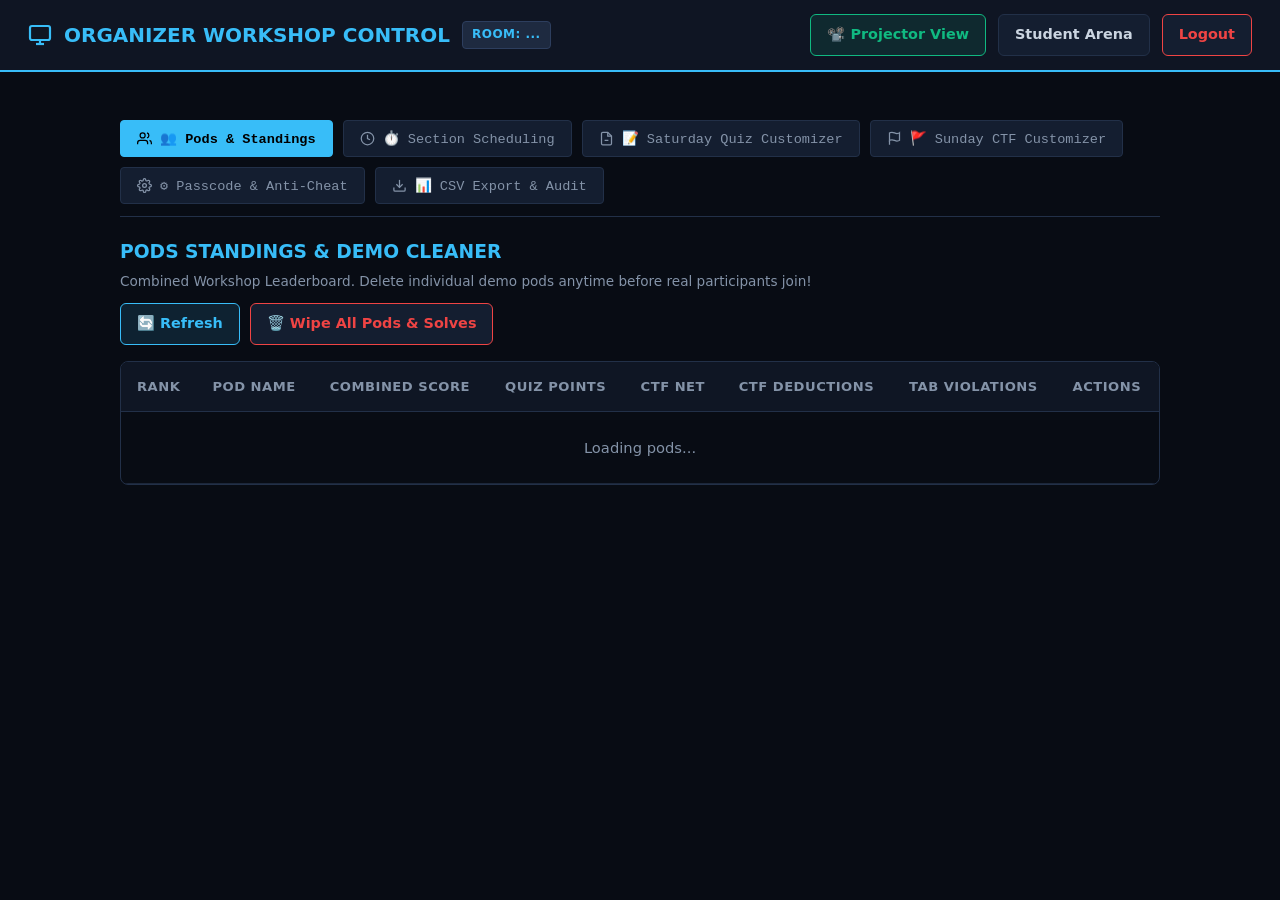
==== commit d00ba20d: "Fix trapped pods on quiz submit, add zero-cache live syncing, and resilient tests" ====
--- a/templates/admin.html
+++ b/templates/admin.html
@@ -831,7 +831,7 @@
     }
 
     async function loadAdminQuiz() {
-      const res = await fetch('/api/admin/quiz');
+      const res = await fetch('/api/admin/quiz', { cache: 'no-store' });
       allQuizQuestions = await res.json();
       const container = document.getElementById('adminQuizList');
 
@@ -1008,7 +1008,7 @@
     let allChallenges = [];
 
     async function loadAdminChallenges() {
-      const res = await fetch('/api/admin/challenges');
+      const res = await fetch('/api/admin/challenges', { cache: 'no-store' });
       allChallenges = await res.json();
       const container = document.getElementById('adminChallengesList');
 
--- a/static/css/theme.css
+++ b/static/css/theme.css
@@ -1,77 +1,63 @@
 /* ==========================================================================
-   OFFLINE CTF - HACKER TERMINAL THEME
+   OFFLINE CYBER WORKSHOP PLATFORM - MODERN DARK THEME
    100% Offline | Zero External Fonts | Zero CDN Dependencies
+   Optimized for Low Eye Strain & Mobile/Android Usability
    ========================================================================== */
 
 :root {
-  --bg-primary: #0a0d14;
-  --bg-secondary: #121824;
-  --bg-card: #151d2c;
-  --bg-card-solved: #0f231f;
-  --bg-input: #0c101a;
-  --border-color: #243046;
-  --border-glow: #00ff6644;
-  --border-solved: #00ff66;
-
-  --neon-green: #00ff66;
-  --neon-cyan: #00e5ff;
-  --neon-amber: #ffb800;
-  --neon-red: #ff3366;
-  --neon-purple: #bb86fc;
+  /* Slate Modern Dark Palette (Non-fatiguing, high contrast) */
+  --bg-primary: #0b0f19;
+  --bg-secondary: #111827;
+  --bg-card: #141e30;
+  --bg-card-hover: #19263e;
+  --bg-card-solved: #0d2820;
+  --bg-input: #0e1524;
+  --border-color: #223048;
+  --border-subtle: #1c273a;
+  --border-glow: rgba(56, 189, 248, 0.25);
+  --border-solved: #10b981;
+
+  /* Low-Eye-Strain Accents */
+  --neon-green: #10b981;     /* Emerald Green */
+  --neon-cyan: #38bdf8;      /* Sky Blue */
+  --neon-amber: #f59e0b;     /* Amber */
+  --neon-red: #ef4444;       /* Coral Red */
+  --neon-purple: #a855f7;    /* Soft Purple */
   
-  --text-main: #d1d9e6;
-  --text-muted: #798ba4;
-  --text-bright: #ffffff;
+  /* Text Contrast Hierarchy */
+  --text-main: #cbd5e1;      /* Slate 300 */
+  --text-muted: #8493a8;     /* Slate 400 */
+  --text-bright: #f8fafc;    /* Slate 50 */
   
-  --font-mono: 'Cascadia Code', 'Fira Code', 'Consolas', 'Menlo', 'Courier New', monospace;
+  /* Typography */
+  --font-sans: system-ui, -apple-system, BlinkMacSystemFont, "Segoe UI", Roboto, "Helvetica Neue", Arial, sans-serif;
+  --font-mono: "Consolas", "Cascadia Code", "Fira Code", "Menlo", "Courier New", monospace;
 }
 
 * {
   box-sizing: border-box;
   margin: 0;
   padding: 0;
+  -webkit-tap-highlight-color: transparent;
 }
 
 body {
   background-color: var(--bg-primary);
   color: var(--text-main);
-  font-family: var(--font-mono);
-  font-size: 14px;
+  font-family: var(--font-sans);
+  font-size: 16px;
   line-height: 1.6;
   min-height: 100vh;
   position: relative;
   overflow-x: hidden;
 }
 
-/* CRT Scanline overlay (subtle, toggleable) */
-body::before {
-  content: " ";
-  display: block;
-  position: fixed;
-  top: 0; left: 0; bottom: 0; right: 0;
-  background: linear-gradient(rgba(18, 16, 16, 0) 50%, rgba(0, 0, 0, 0.25) 50%);
-  background-size: 100% 4px;
-  z-index: 9999;
-  pointer-events: none;
-  opacity: 0.35;
-}
-
-body.no-scanlines::before {
-  display: none !important;
-}
-
-.cat-count {
-  opacity: 0.75;
-  font-size: 0.8em;
-  margin-left: 2px;
-}
-
 /* -------------------------------------------------------------
    Navigation Bar
    ------------------------------------------------------------- */
 .navbar {
   background-color: var(--bg-secondary);
-  border-bottom: 2px solid var(--border-color);
+  border-bottom: 1px solid var(--border-color);
   padding: 12px 24px;
   display: flex;
   justify-content: space-between;
@@ -79,415 +65,469 @@
   position: sticky;
   top: 0;
   z-index: 1000;
-  box-shadow: 0 4px 20px rgba(0, 0, 0, 0.6);
+  box-shadow: 0 4px 16px rgba(0, 0, 0, 0.4);
 }
 
 .brand {
   display: flex;
   align-items: center;
+  gap: 10px;
+  font-weight: 700;
+  font-size: 1.15rem;
+  color: var(--neon-cyan);
+  text-decoration: none;
+  letter-spacing: 0.5px;
+}
+
+.brand svg {
+  color: var(--neon-cyan);
+}
+
+.nav-controls {
+  display: flex;
+  align-items: center;
   gap: 12px;
-  font-weight: 700;
-  font-size: 1.1rem;
-  color: var(--neon-green);
-  text-shadow: 0 0 10px rgba(0, 255, 102, 0.4);
-  text-decoration: none;
-}
-
-.brand .cursor-blink {
-  display: inline-block;
-  width: 8px;
-  height: 16px;
-  background-color: var(--neon-green);
-  animation: blink 1s step-end infinite;
-}
-
-@keyframes blink {
-  0%, 100% { opacity: 1; }
-  50% { opacity: 0; }
-}
-
-.nav-controls {
-  display: flex;
-  align-items: center;
-  gap: 16px;
 }
 
 .team-badge {
   background: var(--bg-card);
-  border: 1px solid var(--neon-cyan);
-  color: var(--neon-cyan);
-  padding: 6px 14px;
-  border-radius: 4px;
-  font-size: 0.85rem;
-  display: flex;
-  align-items: center;
-  gap: 8px;
-  box-shadow: 0 0 8px rgba(0, 229, 255, 0.2);
+  border: 1px solid var(--border-color);
+  color: var(--text-bright);
+  padding: 8px 16px;
+  border-radius: 6px;
+  font-size: 0.9rem;
+  display: flex;
+  align-items: center;
+  gap: 10px;
+}
+
+.team-badge strong {
+  color: var(--neon-cyan);
 }
 
 .team-points {
   color: var(--neon-green);
-  font-weight: bold;
-}
-
+  font-weight: 700;
+}
+
+/* -------------------------------------------------------------
+   Buttons & Touch Elements
+   ------------------------------------------------------------- */
 .btn-cyber {
-  background: transparent;
+  background: var(--bg-card);
   color: var(--text-main);
   border: 1px solid var(--border-color);
-  padding: 6px 14px;
-  border-radius: 4px;
-  font-family: var(--font-mono);
-  font-size: 0.85rem;
+  padding: 8px 16px;
+  min-height: 42px;
+  border-radius: 6px;
+  font-family: var(--font-sans);
+  font-size: 0.9rem;
+  font-weight: 600;
   cursor: pointer;
   transition: all 0.2s ease;
   display: inline-flex;
   align-items: center;
-  gap: 6px;
+  justify-content: center;
+  gap: 8px;
   text-decoration: none;
+  user-select: none;
 }
 
 .btn-cyber:hover {
-  background: var(--border-color);
+  background: #1e2c46;
+  border-color: #3b4d6e;
   color: var(--text-bright);
 }
 
 .btn-cyber.btn-green {
+  background: rgba(16, 185, 129, 0.12);
   border-color: var(--neon-green);
   color: var(--neon-green);
 }
 .btn-cyber.btn-green:hover {
   background: var(--neon-green);
-  color: #000;
-  box-shadow: 0 0 12px rgba(0, 255, 102, 0.5);
+  color: #0b0f19;
+  box-shadow: 0 4px 14px rgba(16, 185, 129, 0.35);
 }
 
 .btn-cyber.btn-cyan {
+  background: rgba(56, 189, 248, 0.12);
   border-color: var(--neon-cyan);
   color: var(--neon-cyan);
 }
 .btn-cyber.btn-cyan:hover {
   background: var(--neon-cyan);
-  color: #000;
-  box-shadow: 0 0 12px rgba(0, 229, 255, 0.5);
-}
-
-/* -------------------------------------------------------------
-   Hero Banner & Stats Ticker
+  color: #0b0f19;
+  box-shadow: 0 4px 14px rgba(56, 189, 248, 0.35);
+}
+
+/* Sticky Assessment Countdown & Anti-Cheat Bar */
+.assessment-bar {
+  background: #0f172a;
+  border-bottom: 2px solid var(--neon-cyan);
+  padding: 10px 24px;
+  position: sticky;
+  top: 0;
+  z-index: 999;
+}
+
+/* -------------------------------------------------------------
+   Hero Banner & Section Switcher
    ------------------------------------------------------------- */
 .hero-banner {
-  background: linear-gradient(180deg, #121927 0%, var(--bg-primary) 100%);
+  background: linear-gradient(180deg, #111a2c 0%, var(--bg-primary) 100%);
   border-bottom: 1px solid var(--border-color);
-  padding: 30px 24px;
+  padding: 32px 20px 24px 20px;
   text-align: center;
 }
 
 .hero-title {
-  font-size: 1.8rem;
+  font-size: 1.85rem;
   font-weight: 800;
   color: var(--text-bright);
-  letter-spacing: 2px;
-  margin-bottom: 8px;
+  letter-spacing: 1px;
+  margin-bottom: 10px;
   text-transform: uppercase;
 }
 
 .hero-title span {
-  color: var(--neon-green);
+  color: var(--neon-cyan);
 }
 
 .hero-sub {
   color: var(--text-muted);
-  max-width: 700px;
-  margin: 0 auto 16px auto;
+  max-width: 680px;
+  margin: 0 auto 20px auto;
+  font-size: 1rem;
+  line-height: 1.6;
+}
+
+/* Section Switcher (Saturday Quiz vs Sunday CTF) */
+.section-nav {
+  display: flex;
+  gap: 12px;
+  margin-top: 18px;
+  justify-content: center;
+  flex-wrap: wrap;
+}
+
+.section-nav-btn {
+  background: var(--bg-card);
+  border: 1px solid var(--border-color);
+  color: var(--text-muted);
+  padding: 12px 22px;
+  min-height: 48px;
+  border-radius: 8px;
+  font-family: var(--font-sans);
   font-size: 0.95rem;
-}
-
-.stats-bar {
-  display: flex;
-  justify-content: center;
-  gap: 30px;
-  flex-wrap: wrap;
-  margin-top: 15px;
-}
-
-.stat-item {
-  background: var(--bg-card);
-  border: 1px solid var(--border-color);
-  padding: 8px 20px;
+  font-weight: 700;
+  cursor: pointer;
+  display: inline-flex;
+  align-items: center;
+  gap: 10px;
+  transition: all 0.2s ease;
+}
+
+.section-nav-btn:hover {
+  border-color: var(--neon-cyan);
+  color: var(--text-bright);
+  background: var(--bg-card-hover);
+}
+
+.section-nav-btn.active {
+  background: #16253e;
+  border-color: var(--neon-cyan);
+  color: var(--neon-cyan);
+  box-shadow: 0 4px 16px rgba(56, 189, 248, 0.2);
+}
+
+.section-status-tag {
+  font-size: 0.75rem;
+  padding: 2px 8px;
   border-radius: 4px;
-  font-size: 0.85rem;
-}
-
-.stat-num {
-  color: var(--neon-cyan);
-  font-weight: bold;
-  font-size: 1.1rem;
-}
-
-/* -------------------------------------------------------------
-   Main Container & Tabs
+  font-weight: 700;
+  text-transform: uppercase;
+}
+.status-open {
+  background: rgba(16, 185, 129, 0.18);
+  color: var(--neon-green);
+  border: 1px solid rgba(16, 185, 129, 0.4);
+}
+.status-locked {
+  background: rgba(239, 68, 68, 0.18);
+  color: var(--neon-red);
+  border: 1px solid rgba(239, 68, 68, 0.4);
+}
+
+/* -------------------------------------------------------------
+   Main Container
    ------------------------------------------------------------- */
 .container {
-  max-width: 1280px;
+  max-width: 1080px;
   margin: 0 auto;
-  padding: 24px 20px 80px 20px;
-}
-
-.category-nav {
-  display: flex;
-  gap: 8px;
-  overflow-x: auto;
-  padding-bottom: 12px;
-  margin-bottom: 24px;
-  border-bottom: 1px solid var(--border-color);
-}
-
-.cat-btn {
-  background: var(--bg-secondary);
-  color: var(--text-muted);
-  border: 1px solid var(--border-color);
-  padding: 8px 16px;
-  border-radius: 4px;
-  font-family: var(--font-mono);
-  font-size: 0.85rem;
-  white-space: nowrap;
-  cursor: pointer;
-  transition: all 0.2s;
-}
-
-.cat-btn:hover {
-  color: var(--text-bright);
-  border-color: var(--neon-cyan);
-}
-
-.cat-btn.active {
-  background: var(--neon-cyan);
-  color: #000;
-  font-weight: bold;
-  border-color: var(--neon-cyan);
-  box-shadow: 0 0 10px rgba(0, 229, 255, 0.4);
-}
-
-/* -------------------------------------------------------------
-   Challenge Cards Grid
-   ------------------------------------------------------------- */
-.challenges-grid {
-  display: grid;
-  grid-template-columns: repeat(auto-fill, minmax(350px, 1fr));
-  gap: 20px;
-}
-
+  padding: 28px 20px 80px 20px;
+}
+
+/* -------------------------------------------------------------
+   Challenge & Quiz Question Cards
+   ------------------------------------------------------------- */
 .challenge-card {
   background-color: var(--bg-card);
   border: 1px solid var(--border-color);
-  border-radius: 6px;
-  padding: 20px;
-  display: flex;
-  flex-direction: column;
-  justify-content: space-between;
-  transition: transform 0.2s, border-color 0.2s, box-shadow 0.2s;
+  border-radius: 10px;
+  padding: 24px;
+  margin-bottom: 24px;
+  transition: border-color 0.2s, box-shadow 0.2s;
   position: relative;
 }
 
 .challenge-card:hover {
-  transform: translateY(-2px);
-  border-color: #3b4d6e;
-  box-shadow: 0 6px 20px rgba(0, 0, 0, 0.4);
+  border-color: #3b4f73;
+  box-shadow: 0 6px 20px rgba(0, 0, 0, 0.35);
 }
 
 .challenge-card.solved {
   background-color: var(--bg-card-solved);
   border-color: var(--border-solved);
-  box-shadow: 0 0 15px rgba(0, 255, 102, 0.15);
 }
 
 .card-header {
   display: flex;
   justify-content: space-between;
-  align-items: flex-start;
-  margin-bottom: 12px;
+  align-items: center;
+  margin-bottom: 14px;
+  flex-wrap: wrap;
+  gap: 10px;
 }
 
 .card-tags {
   display: flex;
-  gap: 6px;
+  gap: 8px;
   flex-wrap: wrap;
 }
 
 .badge {
-  font-size: 0.7rem;
-  padding: 2px 8px;
-  border-radius: 3px;
+  font-size: 0.75rem;
+  padding: 3px 9px;
+  border-radius: 4px;
   text-transform: uppercase;
   font-weight: 700;
   letter-spacing: 0.5px;
 }
 
 .badge-cat {
-  background: #1e2838;
-  color: var(--neon-cyan);
-  border: 1px solid #2d3f59;
+  background: #1e2a40;
+  color: var(--neon-cyan);
+  border: 1px solid #2d3e5e;
 }
 
 .badge-easy {
-  background: #102a18;
+  background: #112d22;
   color: var(--neon-green);
-  border: 1px solid #1c522b;
+  border: 1px solid #1a523c;
 }
 
 .badge-medium {
-  background: #2b220e;
+  background: #33240e;
   color: var(--neon-amber);
-  border: 1px solid #543f11;
+  border: 1px solid #573e16;
 }
 
 .badge-hard {
-  background: #2b111a;
+  background: #35151c;
   color: var(--neon-red);
-  border: 1px solid #571a2c;
+  border: 1px solid #5e222e;
 }
 
 .points-pill {
   color: var(--neon-green);
-  font-weight: bold;
-  font-size: 0.95rem;
-  background: rgba(0, 255, 102, 0.1);
-  padding: 2px 8px;
-  border-radius: 3px;
-  border: 1px solid rgba(0, 255, 102, 0.3);
+  font-weight: 800;
+  font-size: 1rem;
+  background: rgba(16, 185, 129, 0.12);
+  padding: 4px 12px;
+  border-radius: 4px;
+  border: 1px solid rgba(16, 185, 129, 0.3);
 }
 
 .card-title {
-  font-size: 1.15rem;
-  font-weight: 700;
-  color: var(--text-bright);
-  margin-bottom: 10px;
-}
-
+  font-size: 1.22rem;
+  font-weight: 700;
+  color: var(--text-bright);
+  margin-bottom: 12px;
+  line-height: 1.4;
+}
+
+.card-desc {
+  color: #d1dced;
+  font-size: 1.02rem;
+  line-height: 1.65;
+  margin-bottom: 18px;
+}
+
+.code-box, .code-block {
+  background: var(--bg-input);
+  border: 1px solid var(--border-color);
+  border-left: 3px solid var(--neon-green);
+  padding: 12px 16px;
+  border-radius: 6px;
+  font-family: var(--font-mono);
+  font-size: 0.92rem;
+  color: var(--neon-cyan);
+  margin: 12px 0;
+  word-break: break-all;
+  user-select: all;
+  line-height: 1.5;
+}
+
+code {
+  background: var(--bg-input);
+  color: var(--neon-cyan);
+  padding: 2px 7px;
+  border-radius: 4px;
+  font-family: var(--font-mono);
+  font-size: 0.88em;
+  border: 1px solid var(--border-color);
+}
+
+/* -------------------------------------------------------------
+   MCQ Touch-Friendly Option Cards (Optimized for Mobile/Android)
+   ------------------------------------------------------------- */
+.mcq-options-group {
+  display: flex;
+  flex-direction: column;
+  gap: 12px;
+  margin: 16px 0;
+}
+
+.mcq-option-label {
+  display: flex;
+  align-items: center;
+  gap: 14px;
+  background: #111a2c;
+  border: 1.5px solid var(--border-color);
+  padding: 14px 18px;
+  border-radius: 8px;
+  cursor: pointer;
+  transition: all 0.2s ease;
+  font-size: 1rem;
+  line-height: 1.5;
+  color: var(--text-main);
+  user-select: none;
+  min-height: 52px; /* Touch-friendly for Android & iOS */
+  width: 100%;
+}
+
+.mcq-option-label:hover {
+  background: #17243c;
+  border-color: #3b5078;
+  color: var(--text-bright);
+}
+
+.mcq-option-label input[type="radio"] {
+  accent-color: var(--neon-cyan);
+  width: 20px;
+  height: 20px;
+  flex-shrink: 0;
+  cursor: pointer;
+}
+
+.mcq-option-label.selected {
+  background: rgba(56, 189, 248, 0.12);
+  border-color: var(--neon-cyan);
+  color: var(--text-bright);
+  font-weight: 600;
+}
+
+.mcq-option-label.correct-choice {
+  background: rgba(16, 185, 129, 0.15);
+  border-color: var(--neon-green);
+  color: var(--neon-green);
+}
+
+.mcq-option-label.incorrect-choice {
+  background: rgba(239, 68, 68, 0.15);
+  border-color: var(--neon-red);
+  color: var(--neon-red);
+}
+
+/* Solved and Status Banners */
 .solved-banner {
   display: none;
   align-items: center;
-  gap: 6px;
+  gap: 8px;
   color: var(--neon-green);
-  font-weight: bold;
-  font-size: 0.8rem;
-  margin-bottom: 10px;
-  background: rgba(0, 255, 102, 0.1);
-  padding: 4px 8px;
-  border-radius: 3px;
+  font-weight: 700;
+  font-size: 0.88rem;
+  margin-bottom: 12px;
+  background: rgba(16, 185, 129, 0.12);
+  padding: 6px 12px;
+  border-radius: 6px;
+  border: 1px solid rgba(16, 185, 129, 0.3);
 }
 
 .challenge-card.solved .solved-banner {
   display: inline-flex;
 }
 
-.card-desc {
-  color: var(--text-main);
-  font-size: 0.88rem;
-  margin-bottom: 16px;
-  flex-grow: 1;
-}
-
-.code-block {
-  background: var(--bg-input);
-  border: 1px solid var(--border-color);
-  padding: 8px 12px;
-  border-radius: 4px;
-  margin: 8px 0;
-  font-size: 0.8rem;
-  overflow-x: auto;
-  color: var(--neon-cyan);
-}
-
-code {
-  background: var(--bg-input);
-  color: var(--neon-cyan);
-  padding: 2px 6px;
-  border-radius: 3px;
-  font-size: 0.85em;
-  border: 1px solid var(--border-color);
-}
-
-/* Attached files list */
-.files-list {
-  margin-bottom: 16px;
-  display: flex;
-  flex-direction: column;
-  gap: 6px;
-}
-
-.file-btn {
-  background: var(--bg-secondary);
-  border: 1px solid var(--border-color);
-  color: var(--neon-cyan);
-  padding: 6px 12px;
-  border-radius: 4px;
-  text-decoration: none;
-  font-size: 0.82rem;
-  display: inline-flex;
-  align-items: center;
-  gap: 8px;
-  transition: all 0.2s;
-  width: fit-content;
-}
-
-.file-btn:hover {
-  border-color: var(--neon-cyan);
-  background: rgba(0, 229, 255, 0.1);
-}
-
-/* Hint box */
-.hint-container {
-  margin-bottom: 16px;
-}
-
-.hint-box {
-  background: #1c1809;
-  border: 1px dashed var(--neon-amber);
-  color: #ffdf80;
-  padding: 10px 12px;
-  border-radius: 4px;
-  font-size: 0.82rem;
-  margin-top: 8px;
-}
-
-/* Flag Submission form */
+/* Flag & Text Submissions */
 .submit-group {
   display: flex;
-  gap: 8px;
+  gap: 10px;
+  flex-wrap: wrap;
 }
 
 .flag-input {
   flex-grow: 1;
+  min-width: 220px;
+  min-height: 46px;
   background: var(--bg-input);
   border: 1px solid var(--border-color);
   color: var(--text-bright);
   font-family: var(--font-mono);
-  padding: 8px 12px;
-  border-radius: 4px;
-  font-size: 0.85rem;
+  padding: 10px 14px;
+  border-radius: 6px;
+  font-size: 0.95rem;
   outline: none;
-  transition: border-color 0.2s;
+  transition: border-color 0.2s, box-shadow 0.2s;
 }
 
 .flag-input:focus {
-  border-color: var(--neon-green);
-  box-shadow: 0 0 8px rgba(0, 255, 102, 0.3);
+  border-color: var(--neon-cyan);
+  box-shadow: 0 0 0 2px rgba(56, 189, 248, 0.25);
 }
 
 .challenge-card.solved .flag-input,
 .challenge-card.solved .btn-submit {
-  opacity: 0.5;
+  opacity: 0.6;
   pointer-events: none;
 }
 
 /* -------------------------------------------------------------
-   Modal Window (Team Registration & Hint Confirm)
+   Locked Section Banner
+   ------------------------------------------------------------- */
+.locked-section-card {
+  background: #111726;
+  border: 2px dashed #2d3e5e;
+  border-radius: 12px;
+  padding: 48px 24px;
+  text-align: center;
+  max-width: 650px;
+  margin: 30px auto;
+}
+
+.locked-icon {
+  font-size: 3.5rem;
+  margin-bottom: 16px;
+}
+
+/* -------------------------------------------------------------
+   Front-Door Role Gateway & Modals
    ------------------------------------------------------------- */
 .modal-overlay {
   position: fixed;
   top: 0; left: 0; width: 100%; height: 100%;
-  background: rgba(5, 8, 14, 0.85);
-  backdrop-filter: blur(4px);
+  background: rgba(7, 11, 19, 0.88);
+  backdrop-filter: blur(6px);
   z-index: 2000;
   display: flex;
   justify-content: center;
@@ -496,49 +536,98 @@
 }
 
 .modal-card {
-  background: var(--bg-card);
-  border: 2px solid var(--neon-green);
-  box-shadow: 0 0 30px rgba(0, 255, 102, 0.2);
-  border-radius: 8px;
+  background: var(--bg-secondary);
+  border: 1.5px solid var(--border-color);
+  box-shadow: 0 16px 40px rgba(0, 0, 0, 0.6);
+  border-radius: 12px;
   width: 100%;
-  max-width: 480px;
-  padding: 24px;
-}
-
-.modal-card.hint-modal {
-  border-color: var(--neon-amber);
-  box-shadow: 0 0 30px rgba(255, 184, 0, 0.2);
+  max-width: 540px;
+  padding: 28px;
 }
 
 .modal-title {
-  font-size: 1.25rem;
-  font-weight: 700;
-  margin-bottom: 12px;
-  display: flex;
-  align-items: center;
-  gap: 8px;
+  font-size: 1.35rem;
+  font-weight: 800;
+  color: var(--text-bright);
+  margin-bottom: 10px;
+  display: flex;
+  align-items: center;
+  gap: 10px;
 }
 
 .modal-desc {
   color: var(--text-muted);
-  font-size: 0.88rem;
-  margin-bottom: 20px;
+  font-size: 0.95rem;
+  line-height: 1.6;
+  margin-bottom: 22px;
 }
 
 .modal-actions {
   display: flex;
   justify-content: flex-end;
   gap: 12px;
-  margin-top: 20px;
-}
-
-/* -------------------------------------------------------------
-   Live Leaderboard Table
+  margin-top: 24px;
+}
+
+/* Two-Card Role Gateway Options */
+.role-gateway-grid {
+  display: grid;
+  grid-template-columns: 1fr 1fr;
+  gap: 16px;
+  margin: 20px 0;
+}
+
+.role-gateway-card {
+  background: var(--bg-card);
+  border: 1.5px solid var(--border-color);
+  border-radius: 10px;
+  padding: 22px 18px;
+  text-align: center;
+  cursor: pointer;
+  transition: all 0.2s ease;
+  display: flex;
+  flex-direction: column;
+  justify-content: space-between;
+  align-items: center;
+}
+
+.role-gateway-card:hover {
+  border-color: var(--neon-cyan);
+  background: #17243c;
+  transform: translateY(-2px);
+  box-shadow: 0 8px 24px rgba(0, 0, 0, 0.4);
+}
+
+.role-gateway-card.admin-role:hover {
+  border-color: var(--neon-amber);
+}
+
+.role-icon {
+  font-size: 2.5rem;
+  margin-bottom: 12px;
+}
+
+.role-card-title {
+  font-size: 1.1rem;
+  font-weight: 700;
+  color: var(--text-bright);
+  margin-bottom: 8px;
+}
+
+.role-card-desc {
+  font-size: 0.85rem;
+  color: var(--text-muted);
+  line-height: 1.5;
+  margin-bottom: 16px;
+}
+
+/* -------------------------------------------------------------
+   Leaderboard (Organizer & Projector Views)
    ------------------------------------------------------------- */
 .leaderboard-section {
   background: var(--bg-secondary);
   border: 1px solid var(--border-color);
-  border-radius: 6px;
+  border-radius: 10px;
   padding: 24px;
   margin-top: 40px;
 }
@@ -547,12 +636,15 @@
   display: flex;
   justify-content: space-between;
   align-items: center;
-  margin-bottom: 18px;
+  margin-bottom: 20px;
+  flex-wrap: wrap;
+  gap: 12px;
 }
 
 .section-title {
-  font-size: 1.3rem;
-  color: var(--neon-cyan);
+  font-size: 1.25rem;
+  font-weight: 800;
+  color: var(--text-bright);
   display: flex;
   align-items: center;
   gap: 10px;
@@ -560,6 +652,8 @@
 
 .table-responsive {
   overflow-x: auto;
+  border-radius: 8px;
+  border: 1px solid var(--border-color);
 }
 
 .lb-table {
@@ -571,30 +665,60 @@
 .lb-table th {
   background: #0f1624;
   color: var(--text-muted);
-  font-weight: 600;
-  padding: 12px 16px;
-  border-bottom: 2px solid var(--border-color);
-  font-size: 0.8rem;
+  font-weight: 700;
+  padding: 14px 16px;
+  border-bottom: 1px solid var(--border-color);
+  font-size: 0.82rem;
   text-transform: uppercase;
+  letter-spacing: 0.5px;
 }
 
 .lb-table td {
-  padding: 12px 16px;
-  border-bottom: 1px solid var(--border-color);
-  font-size: 0.9rem;
+  padding: 14px 16px;
+  border-bottom: 1px solid var(--border-subtle);
+  font-size: 0.92rem;
 }
 
 .lb-table tr:hover td {
   background: rgba(255, 255, 255, 0.02);
 }
 
-.rank-1 { color: #ffd700; font-weight: bold; }
-.rank-2 { color: #c0c0c0; font-weight: bold; }
-.rank-3 { color: #cd7f32; font-weight: bold; }
+.rank-1 { color: #f59e0b; font-weight: 800; }
+.rank-2 { color: #94a3b8; font-weight: 800; }
+.rank-3 { color: #d97706; font-weight: 800; }
 
 .team-current {
-  background: rgba(0, 229, 255, 0.08) !important;
+  background: rgba(56, 189, 248, 0.08) !important;
   border-left: 3px solid var(--neon-cyan);
+}
+
+.score-pill-group {
+  display: flex;
+  gap: 6px;
+  align-items: center;
+  flex-wrap: wrap;
+}
+
+.score-pill {
+  font-size: 0.78rem;
+  padding: 3px 8px;
+  border-radius: 4px;
+  font-weight: 700;
+}
+.score-pill-quiz {
+  background: rgba(56, 189, 248, 0.12);
+  color: var(--neon-cyan);
+  border: 1px solid rgba(56, 189, 248, 0.3);
+}
+.score-pill-ctf {
+  background: rgba(16, 185, 129, 0.12);
+  color: var(--neon-green);
+  border: 1px solid rgba(16, 185, 129, 0.3);
+}
+.score-pill-penalty {
+  background: rgba(239, 68, 68, 0.12);
+  color: var(--neon-red);
+  border: 1px solid rgba(239, 68, 68, 0.3);
 }
 
 /* -------------------------------------------------------------
@@ -611,26 +735,25 @@
 }
 
 .toast {
-  background: var(--bg-card);
-  border: 1px solid var(--border-color);
-  padding: 12px 18px;
-  border-radius: 4px;
-  box-shadow: 0 8px 24px rgba(0, 0, 0, 0.6);
-  font-size: 0.88rem;
+  background: #111827;
+  border: 1px solid var(--border-color);
+  padding: 14px 20px;
+  border-radius: 8px;
+  box-shadow: 0 10px 30px rgba(0, 0, 0, 0.5);
+  font-size: 0.95rem;
   min-width: 280px;
+  max-width: 420px;
   animation: slideIn 0.25s ease-out;
 }
 
 .toast-success {
   border-color: var(--neon-green);
   color: var(--neon-green);
-  box-shadow: 0 0 15px rgba(0, 255, 102, 0.2);
 }
 
 .toast-error {
   border-color: var(--neon-red);
   color: var(--neon-red);
-  box-shadow: 0 0 15px rgba(255, 51, 102, 0.2);
 }
 
 .toast-info {
@@ -639,180 +762,99 @@
 }
 
 @keyframes slideIn {
-  from { transform: translateX(100%); opacity: 0; }
-  to { transform: translateX(0); opacity: 1; }
-}
-
-/* Mobile responsiveness */
+  from { transform: translateY(20px); opacity: 0; }
+  to { transform: translateY(0); opacity: 1; }
+}
+
+/* -------------------------------------------------------------
+   Mobile & Android Optimization
+   ------------------------------------------------------------- */
 @media (max-width: 768px) {
+  body {
+    font-size: 15px;
+  }
+
   .navbar {
+    padding: 12px 16px;
     flex-direction: column;
     gap: 12px;
-    align-items: flex-start;
-  }
+    align-items: stretch;
+  }
+
   .nav-controls {
     width: 100%;
     justify-content: space-between;
     flex-wrap: wrap;
     gap: 8px;
   }
-  .challenges-grid {
-    grid-template-columns: 1fr !important;
-  }
-  .stats-bar {
-    gap: 8px;
-  }
-  .stat-item {
-    flex: 1 1 45%;
+
+  .team-badge {
     padding: 6px 12px;
-  }
-  .section-nav {
-    flex-direction: column;
-  }
+    font-size: 0.85rem;
+  }
+
+  .hero-banner {
+    padding: 24px 16px 20px 16px;
+  }
+
+  .hero-title {
+    font-size: 1.4rem;
+  }
+
+  .hero-sub {
+    font-size: 0.92rem;
+  }
+
+  .container {
+    padding: 16px 12px 60px 12px;
+  }
+
+  .challenge-card {
+    padding: 18px 14px;
+    border-radius: 8px;
+    margin-bottom: 18px;
+  }
+
+  .card-title {
+    font-size: 1.12rem;
+  }
+
+  .card-desc {
+    font-size: 0.98rem;
+  }
+
+  .mcq-option-label {
+    min-height: 52px;
+    padding: 12px 14px;
+    font-size: 0.95rem;
+  }
+
+  .role-gateway-grid {
+    grid-template-columns: 1fr;
+    gap: 14px;
+  }
+
   .section-nav-btn {
     width: 100%;
     justify-content: center;
-  }
-}
-
-/* -------------------------------------------------------------
-   Section Switcher (Saturday Quiz vs Sunday CTF)
-   ------------------------------------------------------------- */
-.section-nav {
-  display: flex;
-  gap: 12px;
-  margin-bottom: 24px;
-  justify-content: center;
-}
-
-.section-nav-btn {
-  background: var(--bg-card);
-  border: 2px solid var(--border-color);
-  color: var(--text-muted);
-  padding: 12px 24px;
-  border-radius: 6px;
-  font-family: var(--font-mono);
-  font-size: 1rem;
-  font-weight: 700;
-  cursor: pointer;
-  display: inline-flex;
-  align-items: center;
-  gap: 10px;
-  transition: all 0.2s ease;
-}
-
-.section-nav-btn:hover {
-  border-color: var(--neon-cyan);
-  color: #fff;
-}
-
-.section-nav-btn.active {
-  background: #112030;
-  border-color: var(--neon-cyan);
-  color: var(--neon-cyan);
-  box-shadow: 0 0 16px rgba(0, 229, 255, 0.3);
-}
-
-.section-status-tag {
-  font-size: 0.72rem;
-  padding: 2px 6px;
-  border-radius: 3px;
-  text-transform: uppercase;
-}
-.status-open { background: rgba(0, 255, 102, 0.15); color: var(--neon-green); border: 1px solid var(--neon-green); }
-.status-locked { background: rgba(255, 51, 102, 0.15); color: var(--neon-red); border: 1px solid var(--neon-red); }
-
-/* -------------------------------------------------------------
-   Quiz Multiple Choice Touch-Friendly Option Cards
-   ------------------------------------------------------------- */
-.mcq-options-group {
-  display: flex;
-  flex-direction: column;
-  gap: 10px;
-  margin: 14px 0;
-}
-
-.mcq-option-label {
-  display: flex;
-  align-items: center;
-  gap: 12px;
-  background: var(--bg-secondary);
-  border: 1px solid var(--border-color);
-  padding: 12px 16px;
-  border-radius: 6px;
-  cursor: pointer;
-  transition: all 0.2s ease;
-  font-size: 0.92rem;
-  color: var(--text-main);
-  user-select: none;
-  min-height: 48px; /* Touch-friendly for mobile */
-}
-
-.mcq-option-label:hover {
-  background: #192336;
-  border-color: var(--neon-cyan);
-}
-
-.mcq-option-label input[type="radio"] {
-  accent-color: var(--neon-cyan);
-  width: 18px;
-  height: 18px;
-  cursor: pointer;
-}
-
-.mcq-option-label.selected {
-  background: rgba(0, 229, 255, 0.12);
-  border-color: var(--neon-cyan);
-  color: #fff;
-  font-weight: 600;
-}
-
-.mcq-option-label.correct-choice {
-  background: rgba(0, 255, 102, 0.15);
-  border-color: var(--neon-green);
-  color: var(--neon-green);
-}
-
-.mcq-option-label.incorrect-choice {
-  background: rgba(255, 51, 102, 0.15);
-  border-color: var(--neon-red);
-  color: var(--neon-red);
-}
-
-/* Locked Section Banner */
-.locked-section-card {
-  background: #141018;
-  border: 2px dashed #442a3a;
-  border-radius: 8px;
-  padding: 48px 24px;
-  text-align: center;
-  max-width: 650px;
-  margin: 40px auto;
-}
-
-.locked-icon {
-  width: 48px;
-  height: 48px;
-  color: var(--neon-red);
-  margin-bottom: 16px;
-  opacity: 0.8;
-}
-
-/* Score Breakdown Pills */
-.score-pill-group {
-  display: flex;
-  gap: 6px;
-  align-items: center;
-  flex-wrap: wrap;
-}
-
-.score-pill {
-  font-size: 0.75rem;
-  padding: 2px 6px;
-  border-radius: 3px;
-  font-weight: bold;
-}
-.score-pill-quiz { background: rgba(0, 229, 255, 0.1); color: var(--neon-cyan); border: 1px solid rgba(0, 229, 255, 0.3); }
-.score-pill-ctf { background: rgba(0, 255, 102, 0.1); color: var(--neon-green); border: 1px solid rgba(0, 255, 102, 0.3); }
-.score-pill-penalty { background: rgba(255, 51, 102, 0.1); color: var(--neon-red); border: 1px solid rgba(255, 51, 102, 0.3); }
-
+    padding: 10px 16px;
+  }
+
+  .submit-group {
+    flex-direction: column;
+  }
+
+  .submit-group .btn-cyber {
+    width: 100%;
+  }
+
+  .toast-container {
+    left: 16px;
+    right: 16px;
+    bottom: 16px;
+  }
+
+  .toast {
+    min-width: 100%;
+  }
+}
